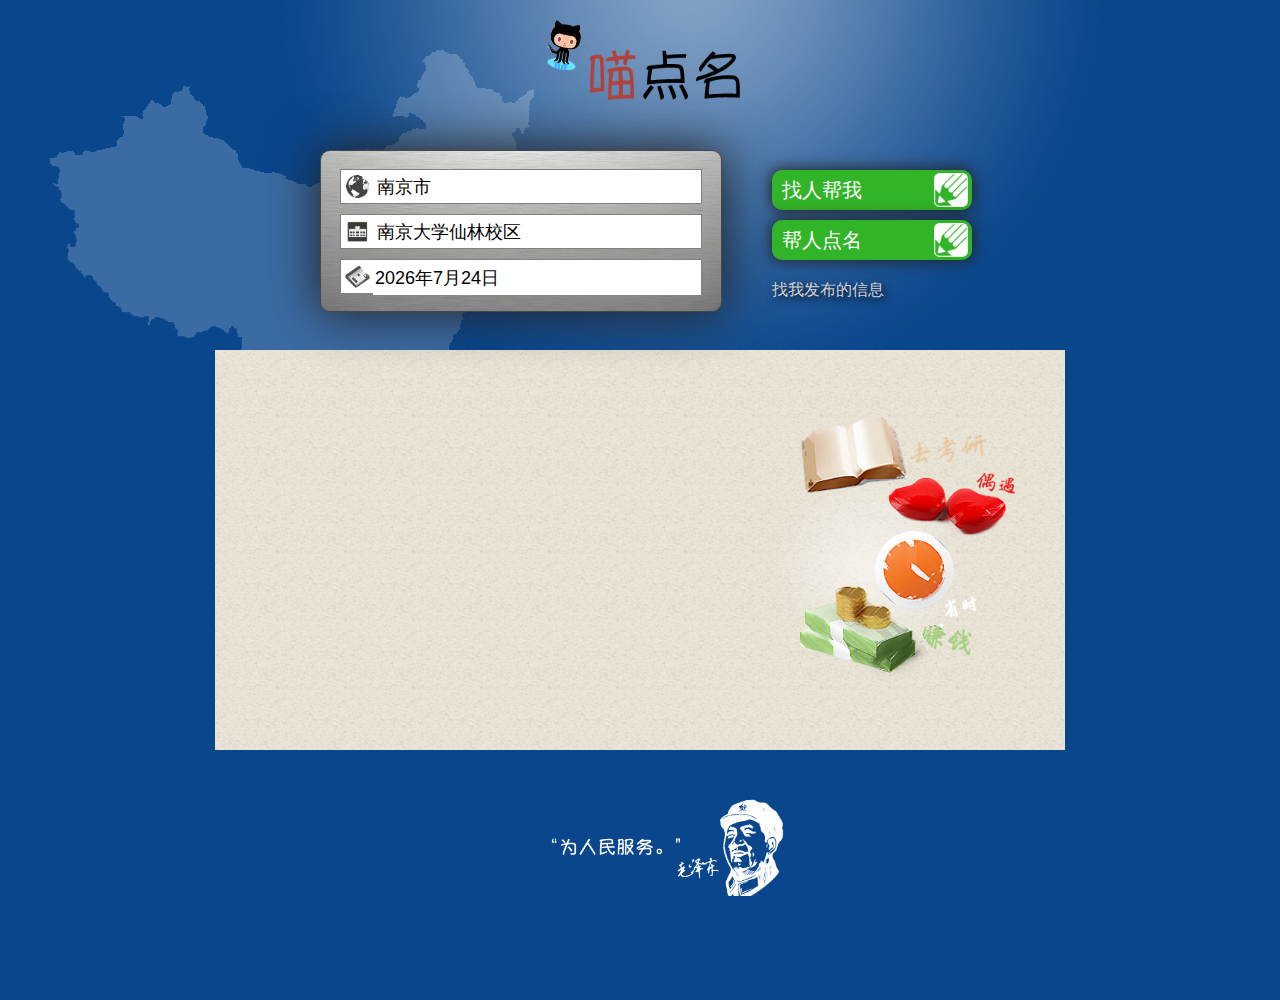
==== Index.html @ 17002912 "universe css" ====
<!DOCTYPE html>
<html>

	<head>
		
		<meta charset="utf-8" /> 
		<meta http-equiv="X-UA-Compatible" content="IE=edge,chrome=1">
		<meta name="HandheldFriendly" content="true">
		<!-- Add keywords for searching engines here //Lucas// -->
		
		<meta name="keywords" content=""/>
	    <meta name="description" content="" />
	    <meta name="author" content="" />   
	    
		<!-- <meta name="viewport" content="width=device-width, initial-scale=1.0, user-scalable=auto" /> -->
		<!-- <meta name="apple-mobile-web-app-capable" content="yes"> -->

		<!--watch out for IE-->
		
		<title>坏学生</title>
		
		<link href="style/css/universe.css" rel="stylesheet" type="text/css">
		
		<link href="style/css/index.css" rel="stylesheet" type="text/css">
		<link href="style/css/effect.css" rel="stylesheet" type="text/css">
		<link href="style/css/results.css" rel="stylesheet" type="text/css">
		<link href="style/css/detail.css" rel="stylesheet" type="text/css">
		<link href="style/css/helpAndAskSearch.css" rel="stylesheet" type="text/css">
		<link href="style/css/infoSearch.css" rel="stylesheet" type="text/css">
		<link href="style/css/popUp/popup.css" rel="stylesheet" type="text/css">
		<link href="style/css/popUp/popUp-LocationPicker.css" rel="stylesheet" type="text/css">
		<link href="style/css/popUp/popUp-InfoSearch.css" rel="stylesheet" type="text/css">
		<link href="style/css/popUp/popUp-Register.css" rel="stylesheet" type="text/css">
		<link href="style/css/popUp/popUp-edit.css" rel="stylesheet" type="text/css">
		<link href="style/css/jquery-ui-1.9.2.custom.min.css" rel="stylesheet" type="text/css">
		<link href='style/css/fullcalendar.css' rel='stylesheet' type='text/css'/>

		<script src="scripts/lib/jquery-1.8.3.min.js" type="text/javascript"></script>
		<script src="scripts/lib/underscore-min.js" type="text/javascript"></script>	
		<script src="scripts/lib/backbone-min.js" type="text/javascript"></script>
		<script src="scripts/lib/jquery-ui-1.9.2.custom.min.js" type="text/javascript"></script>
		<script src="scripts/lib/fullcalendar.min.js" type='text/javascript' ></script>
		<script src="scripts/lib/jquery.placeholder.min.js" type="text/javascript"></script>

	</head>

	<body>

		<script src="scripts/constants.js" type="text/javascript"></script>
		<script src="scripts/model/Message.js" type="text/javascript"></script>

		<script src="scripts/view/searchResultView.js" type="text/javascript"></script>
		<script src="scripts/view/askSearchResultView.js" type="text/javascript"></script>
		<script src="scripts/view/helpSearchResultView.js" type="text/javascript"></script>	
		<script src="scripts/view/infoSearchResultView.js" type="text/javascript"></script>
		<script src="scripts/view/locationPickView.js" type="text/javascript"></script>
		<script src="scripts/view/enterInfoSearchView.js" type="text/javascript"></script>
		<script src="scripts/view/messageDetailView.js" type="text/javascript"></script>
		<script src="scripts/view/messageEditView.js" type="text/javascript"></script>
		<script src="scripts/view/registerView.js" type="text/javascript"></script>
		<script src="scripts/view/mainPageView.js" type="text/javascript"></script>

		<script src="scripts/tplutl.js" type="text/javascript"></script>
		<script src="scripts/utilities.js" type="text/javascript"></script>
		<script src="scripts/main.js" type="text/javascript"></script>

		
	</body>
</html>
---- style/css/universe.css ----
#chinamap {
	background-image: url(../../asset/chinamap.png);
	width: 600px;
	height: 600px;
	background-repeat: no-repeat;
	background-size: contain;
	position: absolute;
	
}

#gradient {
	
}

#footer-img {
	background-image: url(../../asset/footer.jpg);
	width: 400px;
	height: 200px;
	background-repeat: no-repeat;
	background-size: contain;
	position: absolute;
}
---- style/css/index.css ----
html {
	width: 100%;
	height: 100%;
	margin: 0;
}

body {
	position: relative;
	width: 100%;
	height: 100%;
	background: rgb(10,70,140);
	margin: 0;
	font-family: main,Verdana,serif;
}

@font-face { 
	font-family: main; 
	src: url("../../asset/YuppySC.otf") format("opentype");
} 

#gradi {
	z-index: -2;
	width: 1000px;
	height: 500px;
	position: absolute;
	top: 0px;
	left: 0px;
	background-image: url("../../img/gradi.png");
	background-repeat: no-repeat;
	background-size: contain;
	opacity: 0.5;
}

.headerFooterImage {
	height: 100px;
	width: 200px;
	margin-left: auto;
	margin-right: auto;
}

#main-full-width.full-width {
	width: 850px;
	height: 1000px;
}

#headerCatImage {
	float: left;
	padding-top: 20px;
	height: 50px;
	width: 50px;
}

#headerWordImage {
	padding-top: 50px;
	height: 50px;
	width: 150px;
}

#footerImage {
	margin-top: 15px;
	background: url('../../img/footer.png');
	background-position: center;
	background-repeat: no-repeat;
	height: 170px;
	width: 250px;
	background-size: contain;
}

/* Selection Part */

#main-selection {
	width: 800px;
	height: 250px;
	margin-left: auto;
	margin-right: auto;
}

/* Left Box Selection */

#main-left-box {
	float: left;
	margin-top: 50px;
	margin-left: 80px;
	padding-top: 10px;
	width: 400px;
	height: 150px;
	background: url("../../img/metal.png");
	background-size: 100% 100%;
	box-shadow: 0 0 50px 1px #222;
	border: 1px solid #474747;
}

.main-input-box {
	position: relative;
	display: table;
	width: 360px;
	height: 33px;
	margin-top: 8px;
	margin-bottom: 10px;
	background-color: #FFFFFF;
	border: 1px solid #808080;
	margin-left: auto;
	margin-right: auto;
}

.main-input-box:hover {
	zoom: 101%;
	font-size: 10px;
	box-shadow: 0 0 10px 1px #111;
	-webkit-transition: all .2s ease;
}

.location-pin {
    position: absolute;
    top: 3px;
    left: 3px;
    width: 27px;
    height: 27px;
}

.main-input-box-filter {
	width: 90%;
	font-size: 18px;
    display: table-cell;
    vertical-align: middle;
    margin: 0;
}

#main-input-city {
	cursor: pointer;
}

#main-input-university {
	cursor: pointer;
}

#datePicker {
	float: right;
	height: 100%;
	width: 90%;
	border: 0px;
	font-size: 18px;
}

/* end of Left Box Selection */

/* Right Side Box Selection				 */

#main-right-box {
	float: left;
	margin-top: 70px;
	margin-left: 50px;
	width: 250px;
	height: 150px;
}	

.main-help-me-others-find {
	width: 200px;
	height: 40px;
	margin-bottom: 10px;
	background-color: rgb(50,180,40);
	display: table;
	cursor: pointer;
}

.main-help-me-others-find:hover {
	background-color: rgb(130,230,120);
	-webkit-transition: all 0.2s ease;
}

.main-help-me-others-find div {
	width: 70%;
	font-size: 20px;
  	display: table-cell; 
  	vertical-align: middle;
  	padding-left: 10px;
  	color: #FFFFFF;
}

.main-help-me-others-find div:hover {
	color: rgb(20,85,15);
	-webkit-transition: all 0.2s ease;
}
.main-help-me-others-find img {
	height: 100%;
	float: right;
}

#main-info-search {
	margin-top: 10px;
	text-shadow: 3px 3px 10px #000;
	color: #D3D3D3;
	cursor: pointer;
	display: inline-block;
}

#main-info-search:hover {
	text-decoration: underline;
	-webkit-transition: all 0.2s ease;
}

/* end of Right Side Box Selection 			 */

#main-selected {
	height: 400px;
	width: 850px;
	background: url("../../img/backg.png");
}


#main-left-selected {
	float: left;
	position: relative;
	height: 500px;
	width: 350px;
	padding-left: 10px;
}

#main-recent {
	color: #4169E1;
	padding-top: 10px;
}

#main-info {
	position: absolute;
	width: 500px;
	height: 350px;
	top: 0;
	bottom: 0;
	left: 0;
	right: 0;
	margin-top: 40px;
	margin-bottom: 10px;
}

#main-info > hr {
	margin: 0;
	height: 0.5px;
}

/* End of selected of left side */

/* right side selected */


#main-right-selected {
	background-image: url("../../img/showcase.png");
	background-repeat: no-repeat;
	background-size: contain;
	position: absolute;
	width: 260px;
	height: 330px;
	margin-left: 550px;
	margin-top: 55px;
	border: none;
}

#pencil {
	position: absolute;
	margin-left: 22px;
	margin-top: 3px;
	width: 34px;
	height: 34px;
	background-image: url(../../asset/pencil.png);
	background-repeat: no-repeat;
	background-size: contain;
}
---- style/css/effect.css ----
.roundBox {
	-webkit-border-radius: 15px;
	-moz-border-radius: 15px;
	border-radius: 10px;
}

.shadowBox {
	-moz-box-shadow: 0 0 15px 1px #222;
	-webkit-box-shadow: 0 0 15px 1px #222;
	box-shadow: 0 0 15px 1px #222;
}

.full-width {
    position: relative;
    width: 1000px;
    height: auto;
    margin-left: auto;
    margin-right: auto;
}

.backgroundImage {
    position: absolute;
    top: 50px;
    left: 50px;
    opacity: 0.2; 
    z-index: -1;   
}

hr {
    border: 0;
    height: 1px;
    background: #333;
    background-image: -webkit-linear-gradient(left, #ccc, #333, #ccc); 
    background-image:    -moz-linear-gradient(left, #ccc, #333, #ccc); 
    background-image:     -ms-linear-gradient(left, #ccc, #333, #ccc); 
    background-image:      -o-linear-gradient(left, #ccc, #333, #ccc); 
}
---- style/css/results.css ----
.singleSearchResult {
	padding-left: 5px;
	height: 25%;
	cursor: pointer;
}

.searchResultImgSrc {
	float: left;
	height: 100%;
	/*padding-top: 9px;
	padding-left: 9px;
	width: 70px;
	height: 70px;*/
}

.searchResultInfoContainer {
	float: left;
	height: 100%;
	width: auto;
}

.searchResultLocation {
	padding-top: 5%;
	padding-left: 5%;
	height: 30%;
	width: 100%;
}

.searchResultWindow {
	padding-left: 5%;
	height: 30%;
	width: 100%;
}

.searchResultType {
	margin-top: 5%;
	padding-left: 5%;
	height: 30%;
	font-size: 50%;
}

.searchResultPriceContainer {
	float: right;
	height: 100%;
}

.searchResultTotalValue {
	text-align: right;
	height: 60%;
	width: 100%;
	font-size: 250%;
	padding-top: 5%;
}

.searchResultDividedPrice {
	text-align: right;
	height: 30%;
	width: 100%;
	font-size: 50%;
}

hr {
	width: 100%;
}
---- style/css/detail.css ----
#detail-upper-container {
	width: 1000px;
	height: 350px;
}

#detail-full-width p {
	margin: 0;
}

#detail-title {
	width: 1000px;
	height: 50px;
	display: table;
}

#detail-title div {
	display: table-cell;
	vertical-align: middle;
	height: 100%;
}

#detail-title div p {
	float: left;
	font-size: 25px;
	margin-left: 10px;
	color: #FFFFFF;
}

#detail-title img {
	float: right;
	height: 100%;
	cursor: pointer;
}

#detail-upper-content {
	width: 1000px;
	height: 250px;
	margin-top: 25px;
	margin-bottom: 25px;
}

#detail-schoolLogo {
	float: left;
	width: 200px;
	margin-top: 50px;
}
#calendar-holder {
	float: left;
	height: 250px;
	width: 500px;
}

#detail-price-sex {
	float: right;
	height: 250px;
	width: 300px;
}

#detail-priceContainer {
	height: 150px;
	width: 300px;
}

#detail-totalPrice {
	width: 300px;
	font-size: 100px;
	color: #FFFFFF;
	text-align: center;
}

#detail-dividedPrice {
	width: 300px;
	color: #FFFFFF;
	text-align: center;
}

#detail-price-sex img {
	height: 100px;
	display: block;
	margin-left: auto;   
	margin-right: auto;
}

#detail-lower-container {
	width: 1000px;
	height: 400px;
	background-color: #FFFF33;
	-moz-box-shadow:    0px -5px 15px 1px #222;
	-webkit-box-shadow: 0px -5px 15px 1px #222;
	box-shadow:         0px -5px 15px 1px #222;
}

#detail-lower-title {
	width: 1000px;
	height: 50px;
	display: table;
}

#detail-lower-title > p {
	height: 50px;
	display: table-cell;
	vertical-align: middle;
	font-size: 40px;
	padding-left: 20px;
}

#detail-submit-button {
	margin-top: 15px;
	margin-right: 15px;
	float: right;
	background-color: #00FF00;
	width: 250px;
	height: 50px;
	cursor: pointer;
	display: table;
}

#detail-submit-button p {
	margin: 0;
	display: table-cell;
	vertical-align: middle;
	font-size: 200%;
	color: white;
	padding-left: 5px;
}

#detail-lower-title img {
	float: right;
	height: 100%;
}

#detail-lower-content {
	width: 1000px;
	height: 300px;
	position: relative;
}

#detail-contactInfoContainer {
	float: left;
	height: 300px;
	width: 200px;
	padding-left: 20px;
}

#detail-content {
	float: left;
	height: 300px;
	width: 600px;
}

#detail-submitContainer {
	position: absolute;
	right: 15px;
	top: 15px;
	width: 250px;
	height: 100px;
}

#detail-submit-passwordContainer {
	background-color: #DCDCDC;
	visibility: hidden;
	display: table;
	position: relative;
	height: 40%;
	width: 100%;
}

#detail-submit-password {
	position: absolute;
	width: 80%;
	top: 0;
	bottom: 0;
	left: 5px;
	margin-top: 10px;
	margin-bottom: 10px;
}

#detail-submit-password-button{
	position: absolute;
	top: 0;
	bottom: 0;
	right: 0;
	width: 16%;
	margin-top: 10px;
	margin-bottom: 10px;
	text-align: center;
	cursor: pointer;
}

#detail-submit-errorContainer {
	background-color: #DCDCDC;
	visibility: hidden;
	width: 100%;
	height: 40%;
	margin-top: 10px;
	display: table;
	background-color: #CC0000;
}

#detail-submit-errorContainer p{
	display: table-cell;
	vertical-align: middle;
	text-align: center;
}
---- style/css/helpAndAskSearch.css ----
.help-ask-upper-container {
	width: 1000px;
	height: 300px;
}

.help-ask-header {
	width: 100%;
	height: 15%;
}

.help-ask-title {
	float: left;
	color: #FFFFFF;
	height: 100%;
	font-size: 40px;
}

.help-ask-catContainer {
	margin-right: 10px;
	float: right;
}

.help-ask-catContainer img {
	height: 100%;
	cursor: pointer;
}

.help-ask-createContainer {
	height: 50%;
	width: 40%;
	margin-left: 8%;
	margin-top: 3%;
	background-color: #DCDCDC;
    vertical-align: bottom;
    display: inline-block;
    padding: 10px;
}

.help-ask-row {
	width: 100%;
	height: 20%;
	margin-bottom: 2%;
}

.help-ask-row p {
	float: left;
	margin: 0;
}

.help-ask-input-location {
	float: left;
	border: 1px solid #A6A6A6;
	margin-left: 10px;
	margin-right: 10px;
	width: 70%;
	cursor: pointer;
	background-color: #FFFFFF;
}

#help-input-content {
	width: 80%;
	margin-right: 10px;
}

.help-ask-input-datePicker {
	width: 40%;
}

.help-ask-input-gender {
	width: 22%;
}

.help-ask-input-price {
	width: 10%;
}

.help-ask-submit {
	background-color: #99FF33;
	cursor: pointer;
	height: 12%;
	width: 25%;
	margin-left: 10%;
    vertical-align: bottom;
    display: inline-block;
}

.help-ask-submit div {
	float: left;
	height: 100%;
	color: #FFFFFF;
	font-size: 30px;
	padding-left: 10px;
}

.help-ask-submit img {
	float: right;
	height: 100%;
}

.help-ask-lower-container {
	position: relative;
	height: 450px;
	width: 1000px;
	background-color: #CCCC66;
}

.help-ask-lower-title {
	width: 100%;
	height: 20%;
}

.help-ask-alternative-title {
	width: 20%;
	color: #0099CC;
	font-size: 40px;
	margin-top: 10px;
	margin-left: 10px;
	margin-right: 10px;
	vertical-align: bottom;
    display: inline-block;
}

.help-ask-gender {
	width: 20%;	
	color: #0099CC;
	cursor: pointer;
	vertical-align: bottom;
    display: inline-block;
}

.help-ask-secondaryContainer {
	position: absolute;
	top: 20%;
	bottom: 0;
	height: 80%;
	width: 100%;
	overflow: auto;
}

.help-ask-secondaryContainer > hr {
	float: left;
	width: 450px;
	margin-left: 25px;
	margin-right: 25px;
	margin-top: 0;
	margin-bottom: 0;
}

.help-ask-secondaryContainer > div {
	float: left;
	width: 450px;
	margin-left: 25px;
	margin-right: 25px;
	height: 70px;
}
---- style/css/infoSearch.css ----
#info-full-width {
	position: relative;
}

#infoSearchHeader {
	width: 1000px;
	height: 100px;
	display: table;
}

#infoSearchHeader > div {
	display: table-cell;
	vertical-align: middle;
	font-size: 40px;
}

#infoSearchHeader img {
	height: 100%;
	float: right;
	cursor: pointer;
}


#info-info {
	position: absolute;
	height: 650px;
	width: 100%;
	background-color: #FFCC33;
	overflow: auto;
}

#info-info > div {
	float: left;
	width: 450px;
	margin-left: 25px;
	margin-right: 25px;
	height: 100px;
}

#info-info > hr {
	float: left;
	width: 450px;
	margin-left: 25px;
	margin-right: 25px;
	margin-top: 5px;
	margin-bottom: 0;
}
---- style/css/popUp/popup.css ----
.popupPanel {
	position: absolute;
    visibility: hidden;
	top: 0;
    left: 0;
    min-width: 100%;
    min-height: 100%;
	z-index: 2000;
	background-color: rgba(0,0,0,0.7);
}


.popUpCloseButton {
    float: right;
    background: url("../../../img/close.png");
    background-size: cover;
    width: 30px;
    height: 30px;
    margin-top: -10px;
    margin-right: -10px;
    cursor: pointer;
    opacity: 0.6;
}

.popUpCloseButton:hover {
    opacity: 1;
    -webkit-transition: all 0.2s ease;
}
---- style/css/popUp/popUp-LocationPicker.css ----
#popupBoxLocation {
	margin-top: 150px;
	height: 400px;
	width: 800px;
	margin-left: auto;
	margin-right: auto;
	background: url("../../../img/metalfull.png");
	background-size: 100% 100%;
	-moz-box-shadow: 0 0 30px 5px #111;
	-webkit-box-shadow: 0 0 30px 5px #111;
	box-shadow: 0 0 30px 5px #111;
	padding-bottom: 10px;
}

#location-modal-titleContainer {
	margin-top: -10px;
	height: 10%;
	width: 100%;
	padding-top: 5px;
	padding-left: 10px;
}

#location-modal-provinceContainer {
	background-color: #FFFFFF;
	margin-left: 5%;
	height: 20%;
	width: 90%;
	overflow-y: auto;
	border-style: solid;
	border-width:1px;
}

#location-modal-provinceContainer div {
    display: inline-block;
    margin-left: 5px;
   	margin-top: 5px;
	text-align: center;
}

#location-modal-provinceContainer div:hover {
	background-color: #000;
	cursor: pointer;
}

#location-modal-cityContainer {
	background-color: #FFFFFF;
	margin-left: 5%;
	margin-top: 1%;
	height: 10%;
	width: 90%;
	overflow-y: auto;
	border-style:solid;
	border-width:1px;
}

#location-modal-cityContainer div {
    display: inline-block;
    margin-left: 5px;
   	margin-top: 5px;
	text-align: center;
}

#location-modal-cityContainer div:hover {
	background-color: #000;
	cursor: pointer;
}

#location-modal-universityContainer {
	background-color: #FFFFFF;
	margin-left: 5%;
	margin-top: 1%;
	height: 50%;
	width: 90%;
	overflow-x: hidden; 
	overflow-y: auto;
	border-style:solid;
	border-width:1px;
}

#location-modal-universityContainer div {
    display: inline-block;
    margin-left: 5px;
   	margin-top: 5px;
	width: 32%;
}

#location-modal-universityContainer div:hover {
	background-color: #000;
	cursor: pointer;
}

.location-modal-entry{
	color: #B0B0B0;
}
---- style/css/popUp/popUp-InfoSearch.css ----
#enterInfoSearch-modal-main {
	margin-top: 150px;
	height: 240px;
	width: 400px;
	margin-left: auto;
	margin-right: auto;
	background-color: #CCCCCC;
	-moz-box-shadow: 0 0 30px 5px #111;
	-webkit-box-shadow: 0 0 30px 5px #111;
	box-shadow: 0 0 30px 5px #111;
}

.infoSearch-modal-container {
	display: table;
	width: 300px;
	height: 20px;
	margin-left: auto;
	margin-right: auto;
	margin-bottom: 10px;
}

#enterInfoSearch-modal-emailContainer {
	padding-top: 20px;
	padding-left: 20px;
}

.infoSearch-modal-container-word {
	float: left;
}

.infoSearch-modal-input {
	display: table-cell;
	vertical-align: middle;
	float: right;
	width: 80%;
	height: 100%;
}

#modal-noticeContainer {
	float: right;
	text-align: right;
	padding-right: 50px;
	font-size: 10px;
	width: 100%;
}

#enterInfoSearch-modal-submit {
	margin-top: 10px;
	float: right;
	width: 150px;
	height: 30px;
	cursor: pointer;
	background-color: #00FF00;
	margin-right: 10px;
	display: table;
}

#enterInfoSearch-modal-submit p {
	margin: 0;
	color: #FFFFFF;
	font-size: 20px;
	display: table-cell;
	vertical-align: middle;
	text-align: center;
}

#enterInfoSearch-modal-submit img {
	float: right;
	height: 100%;
}
---- style/css/popUp/popUp-Register.css ----
#register-modal-main {
	margin-top: 150px;
	height: 400px;
	width: 500px;
	margin-right: auto;
	margin-left: auto;
	background: url("../../../img/metalfull.png");
	-moz-box-shadow: 0 0 30px 5px #111;
	-webkit-box-shadow: 0 0 30px 5px #111;
	box-shadow: 0 0 30px 5px #111;
}

.register-modal-container {
	width: 80%;
	height: 35px;
	margin-left: 5%;
}

.register-modal-container-word {
	float: left;
	width: 20%;
	height: 100%;
	text-align: right;
}

.register-modal-input {
	float: left;
	margin-left: 10px;
	width: 70%;
}

#register-modal-notice {
	width: 80%;
	height: 30px;
	margin-left: 5%;
}

#register-modal-noticeContainer {
	float: right;
	text-align: right;
}

#register-modal-main hr {
	width: 100%;
}

#register-modal-submit {
	float: right;
	width: 35%;
	height: 40px;
	cursor: pointer;
	background-color: #00FF00;
	margin-right: 10px;
	display: table;
}

#register-modal-submit p {
	margin: 0;
	color: #FFFFFF;
	font-size: 20px;
	display: table-cell;
	vertical-align: middle;
	text-align: center;
}

#register-modal-submit img {
	float: right;
	height: 100%;
}
---- style/css/popUp/popUp-edit.css ----
#detail-modal-main {
	height: 600px;
	width: 800px;
	margin-top: 100px;
	margin-left: auto;
	margin-right: auto;
	background-color: #CCCCCC;
	-moz-box-shadow: 0 0 30px 5px #111;
	-webkit-box-shadow: 0 0 30px 5px #111;
	box-shadow: 0 0 30px 5px #111;
}

#detail-modal-upperContainer {
	height: 40%;
	width: 100%;
}

.edit-line {
	width: 100%;
	margin-bottom: 10px;
	padding-left: 10%;
	display: table;
	position: relative;
}

.edit-line-label {
	display: table-cell;
	vertical-align: middle;
	width: 20%;
}

.edit-line input {
	width: 60%;
}

#detail-modal-upperLeftContainer {
	float: left;
	height: 100%;
	width: 50%;
}

#detail-modal-notice {
	width: 70%;
	text-align: right;
	font-size: 10px;
}

#detail-modal-emailContainer {
	margin-top: 5%;
}

#detail-modal-upperRightContainer {
	float: left;
	height: 100%;
	width: 45%;
}

#detail-modal-priceContainer {
	margin-top: 5%;
}

#detail-modal-lowerContainer {
	height: 60%;
	width: 100%;
}

#detail-modal-contentTitle {
	width: 100%;
	height: 10%;
	margin-left: 10%;
}

#detail-modal-content {
	width: 80%;
	height: 60%;
	margin-left: 10%;
	resize: none;
}

#edit-bottom-button {
	width: 100%;
	height: 30%;
	margin-top: 10px;
}

#detail-modal-deleteButton {
	float: left;
	height: 50%;
	width: 30%;
	margin-left: 10px;
	background-color: red;
	display: table;
	cursor: pointer;
}

#detail-modal-deleteButton div {
	display: table-cell;
	vertical-align: middle;
	color: white;
	font-size: 40px;
	text-align: right;
	padding-right: 10px;
} 

#detail-modal-submitButton {
	float: right;
	height: 50%;
	width: 30%;
	margin-right: 10px;
	background-color: green;
	display: table;
	cursor: pointer;
}

#detail-modal-submitButton div {
	display: table-cell;
	vertical-align: middle;
	color: white;
	font-size: 40px;
	text-align: left;
	padding-left: 10px;
}

#detail-modal-submitButton img {
	float: right;
	height: 100%;
}
---- style/css/fullcalendar.css ----
/*
 * FullCalendar v1.5.4 Stylesheet
 *
 * Copyright (c) 2011 Adam Shaw
 * Dual licensed under the MIT and GPL licenses, located in
 * MIT-LICENSE.txt and GPL-LICENSE.txt respectively.
 *
 * Date: Tue Sep 4 23:38:33 2012 -0700
 *
 */


.fc {
	direction: ltr;
	text-align: left;
	}
	
.fc table {
	border-collapse: collapse;
	border-spacing: 0;
	}
	
html .fc,
.fc table {
	font-size: 1em;
	}
	
.fc td,
.fc th {
	padding: 0;
	vertical-align: top;
	}



/* Header
------------------------------------------------------------------------*/

.fc-header td {
	white-space: nowrap;
	}

.fc-header-left {
	width: 25%;
	text-align: left;
	}
	
.fc-header-center {
	text-align: center;
	}
	
.fc-header-right {
	width: 25%;
	text-align: right;
	}
	
.fc-header-title {
	display: inline-block;
	vertical-align: top;
	}
	
.fc-header-title h2 {
	margin-top: 0;
	white-space: nowrap;
	}
	
.fc .fc-header-space {
	padding-left: 10px;
	}
	
.fc-header .fc-button {
	margin-bottom: 1em;
	vertical-align: top;
	}
	
/* buttons edges butting together */

.fc-header .fc-button {
	margin-right: -1px;
	}
	
.fc-header .fc-corner-right {
	margin-right: 1px; /* back to normal */
	}
	
.fc-header .ui-corner-right {
	margin-right: 0; /* back to normal */
	}
	
/* button layering (for border precedence) */
	
.fc-header .fc-state-hover,
.fc-header .ui-state-hover {
	z-index: 2;
	}
	
.fc-header .fc-state-down {
	z-index: 3;
	}

.fc-header .fc-state-active,
.fc-header .ui-state-active {
	z-index: 4;
	}
	
	
	
/* Content
------------------------------------------------------------------------*/
	
.fc-content {
	clear: both;
	}
	
.fc-view {
	width: 100%; /* needed for view switching (when view is absolute) */
	overflow: hidden;
	}
	
	

/* Cell Styles
------------------------------------------------------------------------*/

.fc-widget-header,    /* <th>, usually */
.fc-widget-content {  /* <td>, usually */
	border: 1px solid #ccc;
	}
	
.fc-state-highlight { /* <td> today cell */ /* TODO: add .fc-today to <th> */
	background: #ffc;
	}
	
.fc-cell-overlay { /* semi-transparent rectangle while dragging */
	background: #9cf;
	opacity: .2;
	filter: alpha(opacity=20); /* for IE */
	}
	


/* Buttons
------------------------------------------------------------------------*/

.fc-button {
	position: relative;
	display: inline-block;
	cursor: pointer;
	}
	
.fc-state-default { /* non-theme */
	border-style: solid;
	border-width: 1px 0;
	}
	
.fc-button-inner {
	position: relative;
	float: left;
	overflow: hidden;
	}
	
.fc-state-default .fc-button-inner { /* non-theme */
	border-style: solid;
	border-width: 0 1px;
	}
	
.fc-button-content {
	position: relative;
	float: left;
	height: 1.9em;
	line-height: 1.9em;
	padding: 0 .6em;
	white-space: nowrap;
	}
	
/* icon (for jquery ui) */
	
.fc-button-content .fc-icon-wrap {
	position: relative;
	float: left;
	top: 50%;
	}
	
.fc-button-content .ui-icon {
	position: relative;
	float: left;
	margin-top: -50%;
	*margin-top: 0;
	*top: -50%;
	}
	
/* gloss effect */
	
.fc-state-default .fc-button-effect {
	position: absolute;
	top: 50%;
	left: 0;
	}
	
.fc-state-default .fc-button-effect span {
	position: absolute;
	top: -100px;
	left: 0;
	width: 500px;
	height: 100px;
	border-width: 100px 0 0 1px;
	border-style: solid;
	border-color: #fff;
	background: #444;
	opacity: .09;
	filter: alpha(opacity=9);
	}
	
/* button states (determines colors)  */
	
.fc-state-default,
.fc-state-default .fc-button-inner {
	border-style: solid;
	border-color: #ccc #bbb #aaa;
	background: #F3F3F3;
	color: #000;
	}
	
.fc-state-hover,
.fc-state-hover .fc-button-inner {
	border-color: #999;
	}
	
.fc-state-down,
.fc-state-down .fc-button-inner {
	border-color: #555;
	background: #777;
	}
	
.fc-state-active,
.fc-state-active .fc-button-inner {
	border-color: #555;
	background: #777;
	color: #fff;
	}
	
.fc-state-disabled,
.fc-state-disabled .fc-button-inner {
	color: #999;
	border-color: #ddd;
	}
	
.fc-state-disabled {
	cursor: default;
	}
	
.fc-state-disabled .fc-button-effect {
	display: none;
	}
	
	

/* Global Event Styles
------------------------------------------------------------------------*/
	 
.fc-event {
	border-style: solid;
	border-width: 0;
	font-size: .85em;
	cursor: default;
	}
	
a.fc-event,
.fc-event-draggable {
	cursor: pointer;
	}
	
a.fc-event {
	text-decoration: none;
	}
	
.fc-rtl .fc-event {
	text-align: right;
	}
	
.fc-event-skin {
	border-color: #36c;     /* default BORDER color */
	background-color: #36c; /* default BACKGROUND color */
	color: #fff;            /* default TEXT color */
	}
	
.fc-event-inner {
	position: relative;
	width: 100%;
	height: 100%;
	border-style: solid;
	border-width: 0;
	overflow: hidden;
	}
	
.fc-event-time,
.fc-event-title {
	padding: 0 1px;
	}
	
.fc .ui-resizable-handle { /*** TODO: don't use ui-resizable anymore, change class ***/
	display: block;
	position: absolute;
	z-index: 99999;
	overflow: hidden; /* hacky spaces (IE6/7) */
	font-size: 300%;  /* */
	line-height: 50%; /* */
	}
	
	
	
/* Horizontal Events
------------------------------------------------------------------------*/

.fc-event-hori {
	border-width: 1px 0;
	margin-bottom: 1px;
	}
	
/* resizable */
	
.fc-event-hori .ui-resizable-e {
	top: 0           !important; /* importants override pre jquery ui 1.7 styles */
	right: -3px      !important;
	width: 7px       !important;
	height: 100%     !important;
	cursor: e-resize;
	}
	
.fc-event-hori .ui-resizable-w {
	top: 0           !important;
	left: -3px       !important;
	width: 7px       !important;
	height: 100%     !important;
	cursor: w-resize;
	}
	
.fc-event-hori .ui-resizable-handle {
	_padding-bottom: 14px; /* IE6 had 0 height */
	}
	
	
	
/* Fake Rounded Corners (for buttons and events)
------------------------------------------------------------*/
	
.fc-corner-left {
	margin-left: 1px;
	}
	
.fc-corner-left .fc-button-inner,
.fc-corner-left .fc-event-inner {
	margin-left: -1px;
	}
	
.fc-corner-right {
	margin-right: 1px;
	}
	
.fc-corner-right .fc-button-inner,
.fc-corner-right .fc-event-inner {
	margin-right: -1px;
	}
	
.fc-corner-top {
	margin-top: 1px;
	}
	
.fc-corner-top .fc-event-inner {
	margin-top: -1px;
	}
	
.fc-corner-bottom {
	margin-bottom: 1px;
	}
	
.fc-corner-bottom .fc-event-inner {
	margin-bottom: -1px;
	}
	
	
	
/* Fake Rounded Corners SPECIFICALLY FOR EVENTS
-----------------------------------------------------------------*/
	
.fc-corner-left .fc-event-inner {
	border-left-width: 1px;
	}
	
.fc-corner-right .fc-event-inner {
	border-right-width: 1px;
	}
	
.fc-corner-top .fc-event-inner {
	border-top-width: 1px;
	}
	
.fc-corner-bottom .fc-event-inner {
	border-bottom-width: 1px;
	}
	
	
	
/* Reusable Separate-border Table
------------------------------------------------------------*/

table.fc-border-separate {
	border-collapse: separate;
	}
	
.fc-border-separate th,
.fc-border-separate td {
	border-width: 1px 0 0 1px;
	}
	
.fc-border-separate th.fc-last,
.fc-border-separate td.fc-last {
	border-right-width: 1px;
	}
	
.fc-border-separate tr.fc-last th,
.fc-border-separate tr.fc-last td {
	border-bottom-width: 1px;
	}
	
.fc-border-separate tbody tr.fc-first td,
.fc-border-separate tbody tr.fc-first th {
	border-top-width: 0;
	}
	
	

/* Month View, Basic Week View, Basic Day View
------------------------------------------------------------------------*/

.fc-grid th {
	text-align: center;
	}
	
.fc-grid .fc-day-number {
	float: right;
	padding: 0 2px;
	}
	
.fc-grid .fc-other-month .fc-day-number {
	opacity: 0.3;
	filter: alpha(opacity=30); /* for IE */
	/* opacity with small font can sometimes look too faded
	   might want to set the 'color' property instead
	   making day-numbers bold also fixes the problem */
	}
	
.fc-grid .fc-day-content {
	clear: both;
	padding: 2px 2px 1px; /* distance between events and day edges */
	}
	
/* event styles */
	
.fc-grid .fc-event-time {
	font-weight: bold;
	}
	
/* right-to-left */
	
.fc-rtl .fc-grid .fc-day-number {
	float: left;
	}
	
.fc-rtl .fc-grid .fc-event-time {
	float: right;
	}
	
	

/* Agenda Week View, Agenda Day View
------------------------------------------------------------------------*/

.fc-agenda table {
	border-collapse: separate;
	}
	
.fc-agenda-days th {
	text-align: center;
	}
	
.fc-agenda .fc-agenda-axis {
	width: 50px;
	padding: 0 4px;
	vertical-align: middle;
	text-align: right;
	white-space: nowrap;
	font-weight: normal;
	}
	
.fc-agenda .fc-day-content {
	padding: 2px 2px 1px;
	}
	
/* make axis border take precedence */
	
.fc-agenda-days .fc-agenda-axis {
	border-right-width: 1px;
	}
	
.fc-agenda-days .fc-col0 {
	border-left-width: 0;
	}
	
/* all-day area */
	
.fc-agenda-allday th {
	border-width: 0 1px;
	}
	
.fc-agenda-allday .fc-day-content {
	min-height: 34px; /* TODO: doesnt work well in quirksmode */
	_height: 34px;
	}
	
/* divider (between all-day and slots) */
	
.fc-agenda-divider-inner {
	height: 2px;
	overflow: hidden;
	}
	
.fc-widget-header .fc-agenda-divider-inner {
	background: #eee;
	}
	
/* slot rows */
	
.fc-agenda-slots th {
	border-width: 1px 1px 0;
	}
	
.fc-agenda-slots td {
	border-width: 1px 0 0;
	background: none;
	}
	
.fc-agenda-slots td div {
	height: 20px;
	}
	
.fc-agenda-slots tr.fc-slot0 th,
.fc-agenda-slots tr.fc-slot0 td {
	border-top-width: 0;
	}

.fc-agenda-slots tr.fc-minor th,
.fc-agenda-slots tr.fc-minor td {
	border-top-style: dotted;
	}
	
.fc-agenda-slots tr.fc-minor th.ui-widget-header {
	*border-top-style: solid; /* doesn't work with background in IE6/7 */
	}
	


/* Vertical Events
------------------------------------------------------------------------*/

.fc-event-vert {
	border-width: 0 1px;
	}
	
.fc-event-vert .fc-event-head,
.fc-event-vert .fc-event-content {
	position: relative;
	z-index: 2;
	width: 100%;
	overflow: hidden;
	}
	
.fc-event-vert .fc-event-time {
	white-space: nowrap;
	font-size: 10px;
	}
	
.fc-event-vert .fc-event-bg { /* makes the event lighter w/ a semi-transparent overlay  */
	position: absolute;
	z-index: 1;
	top: 0;
	left: 0;
	width: 100%;
	height: 100%;
	background: #fff;
	opacity: .3;
	filter: alpha(opacity=30);
	}
	
.fc .ui-draggable-dragging .fc-event-bg, /* TODO: something nicer like .fc-opacity */
.fc-select-helper .fc-event-bg {
	display: none\9; /* for IE6/7/8. nested opacity filters while dragging don't work */
	}
	
/* resizable */
	
.fc-event-vert .ui-resizable-s {
	bottom: 0        !important; /* importants override pre jquery ui 1.7 styles */
	width: 100%      !important;
	height: 8px      !important;
	overflow: hidden !important;
	line-height: 8px !important;
	font-size: 11px  !important;
	font-family: monospace;
	text-align: center;
	cursor: s-resize;
	}
	
.fc-agenda .ui-resizable-resizing { /* TODO: better selector */
	_overflow: hidden;
	}
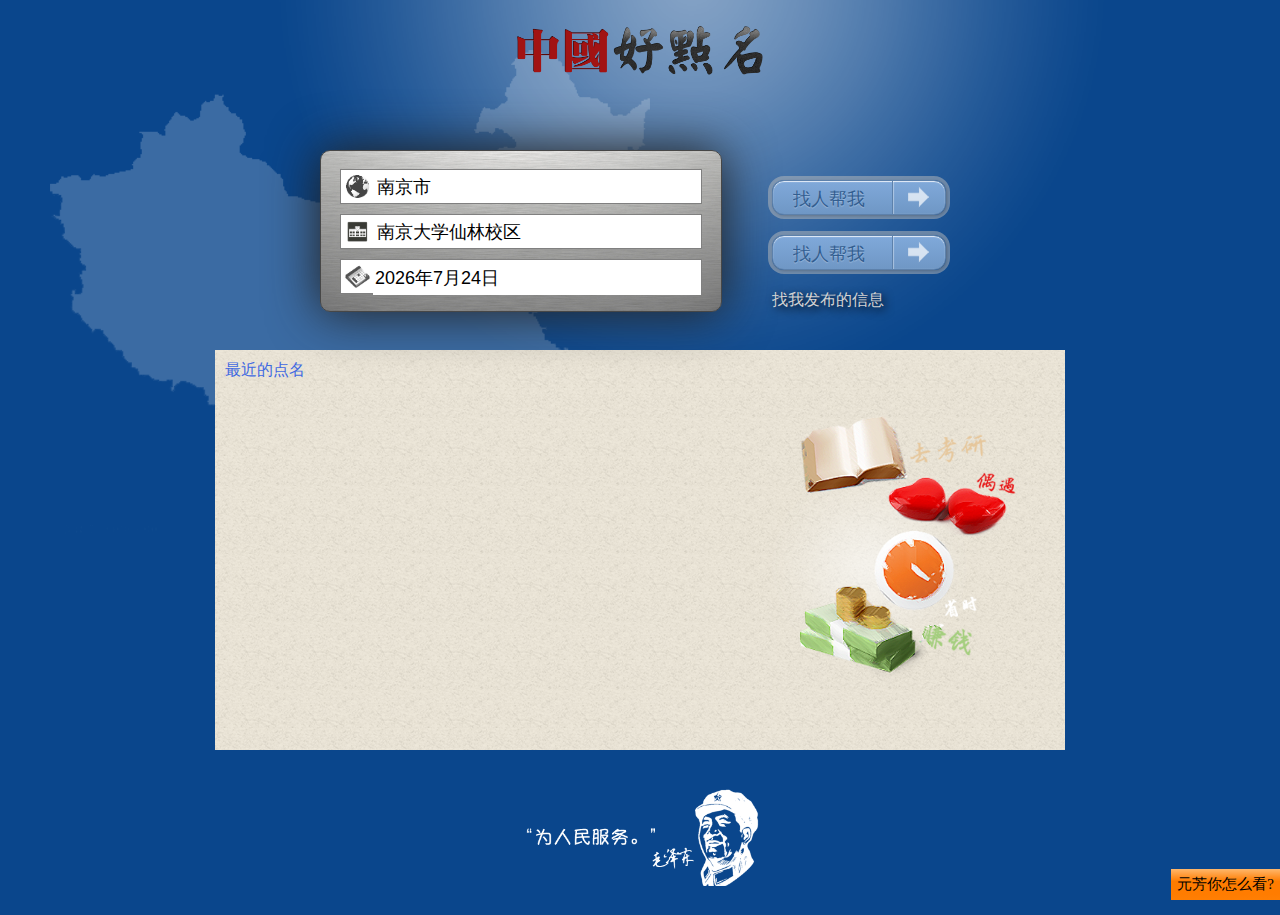
==== commit 87452464: "lol" ====
--- a/Index.html
+++ b/Index.html
@@ -34,6 +34,7 @@
 		<link href="style/css/popUp/popUp-edit.css" rel="stylesheet" type="text/css">
 		<link href="style/css/jquery-ui-1.9.2.custom.min.css" rel="stylesheet" type="text/css">
 		<link href='style/css/fullcalendar.css' rel='stylesheet' type='text/css'/>
+		<link href='style/css/feedBack.css' rel='stylesheet' type='text/css'/>
 
 		<script src="scripts/lib/jquery-1.8.3.min.js" type="text/javascript"></script>
 		<script src="scripts/lib/underscore-min.js" type="text/javascript"></script>	
@@ -59,6 +60,7 @@
 		<script src="scripts/view/messageEditView.js" type="text/javascript"></script>
 		<script src="scripts/view/registerView.js" type="text/javascript"></script>
 		<script src="scripts/view/mainPageView.js" type="text/javascript"></script>
+		<script src="scripts/view/feedBackView.js" type="text/javascript"></script>
 
 		<script src="scripts/tplutl.js" type="text/javascript"></script>
 		<script src="scripts/utilities.js" type="text/javascript"></script>
--- a/style/css/universe.css
+++ b/style/css/universe.css
@@ -1,23 +1,155 @@
-#chinamap {
-	background-image: url(../../asset/chinamap.png);
-	width: 600px;
-	height: 600px;
-	background-repeat: no-repeat;
-	background-size: contain;
-	position: absolute;
-	
+.backgroundImage {
+    position: absolute;
+    top: 50px;
+    left: 50px;
+    opacity: 0.2; 
+    z-index: -1;   
+    background-image: url("../../asset/chinamap.png");
+    width: 600px;
+    height: 600px;
+    background-repeat: no-repeat;
+    background-size: contain;
 }
 
-#gradient {
-	
+.headerImage {
+    background: url("../../img/header.png");
+    background-position: center;
+    background-repeat: no-repeat;
+    height: 100px;
+    width: 250px;
+    background-size: contain;
+    margin-left: auto;
+    margin-right: auto;
 }
 
-#footer-img {
-	background-image: url(../../asset/footer.jpg);
-	width: 400px;
-	height: 200px;
-	background-repeat: no-repeat;
-	background-size: contain;
-	position: absolute;
+.gradi {
+    z-index: -2;
+    width: 1000px;
+    height: 500px;
+    position: absolute;
+    top: 0px;
+    left: 0px;
+    background-image: url("../../img/gradi.png");
+    background-repeat: no-repeat;
+    background-size: contain;
+    opacity: 0.5;
 }
 
+.hxsbutton{
+    background:#80a9da;
+    background:-webkit-gradient(linear,left top,left bottom,color-stop(#80a9da,0),color-stop(#6f97c5,1));
+    background:-webkit-linear-gradient(top, #80a9da 0%, #6f97c5 100%);
+    background:-moz-linear-gradient(top, #80a9da 0%, #6f97c5 100%);
+    background:-o-linear-gradient(top, #80a9da 0%, #6f97c5 100%);
+    background:linear-gradient(top, #80a9da 0%, #6f97c5 100%);
+    filter:progid:DXImageTransform.Microsoft.gradient( startColorstr='#80a9da', endColorstr='#6f97c5',GradientType=0 );
+    padding-left:20px;
+    padding-right:80px;
+    height:33px;
+    display:inline-block;
+    position:relative;
+    border:1px solid #5d81ab;
+    -webkit-box-shadow:0px 1px 1px rgba(255,255,255,0.8) inset, 1px 1px 3px rgba(0,0,0,0.2), 0px 0px 0px 4px rgba(188,188,188,0.5);
+    -moz-box-shadow:0px 1px 1px rgba(255,255,255,0.8) inset, 1px 1px 3px rgba(0,0,0,0.2), 0px 0px 0px 4px rgba(188,188,188,0.5);
+    box-shadow:0px 1px 1px rgba(255,255,255,0.8) inset, 1px 1px 3px rgba(0,0,0,0.2), 0px 0px 0px 4px rgba(188,188,188,0.5);
+    -webkit-border-radius:12px;
+    -moz-border-radius:12px;
+    border-radius:12px;
+    float:left;
+    clear:both;
+    margin:10px 0px;
+    overflow:hidden;
+    -webkit-transition:all 0.3s linear;
+    -moz-transition:all 0.3s linear;
+    -o-transition:all 0.3s linear;
+    transition:all 0.3s linear;
+    text-decoration: none;
+}
+.hxsbutton-text{
+    padding-top: 6px;
+    display:block;
+    font-size:18px;
+    white-space:nowrap;
+    text-shadow:0px 1px 1px rgba(255,255,255,0.3);
+    color:#335e90;
+    overflow: hidden;
+    -webkit-transition:all 0.2s linear;
+    -moz-transition:all 0.2s linear;
+    -o-transition:all 0.2s linear;
+    transition:all 0.2s linear;
+}
+.hxsbutton-slide-text{
+    position:absolute;
+    margin-top: 2px;
+    height:100%;
+    top:0px;
+    right:52px;
+    width:0px;
+    background:#63707e;
+    text-shadow:0px -1px 1px #363f49;
+    color:#fff;
+    font-size:14px;
+    white-space:nowrap;
+    text-align:left;
+    text-indent:10px;
+    overflow:hidden;
+    line-height:33px;
+    -webkit-box-shadow:-1px 0px 1px rgba(255,255,255,0.4), 1px 1px 2px rgba(0,0,0,0.2) inset;
+    -moz-box-shadow:-1px 0px 1px rgba(255,255,255,0.4), 1px 1px 2px rgba(0,0,0,0.2) inset;
+    box-shadow:-1px 0px 1px rgba(255,255,255,0.4), 1px 1px 2px rgba(0,0,0,0.2) inset;
+    -webkit-transition:width 0.3s linear;
+    -moz-transition:width 0.3s linear;
+    -o-transition:width 0.3s linear;
+    transition:width 0.3s linear;
+}
+.hxsbutton-icon-right{
+    position:absolute;
+    right:0px;
+    top:0px;
+    height:100%;
+    width:52px;
+    border-left:1px solid #5d81ab;
+    -webkit-box-shadow:1px 0px 1px rgba(255,255,255,0.4) inset;
+    -moz-box-shadow:1px 0px 1px rgba(255,255,255,0.4) inset;
+    box-shadow:1px 0px 1px rgba(255,255,255,0.4) inset;
+}
+.hxsbutton-icon-right span{
+    width:38px;
+    height:38px;
+    opacity:0.7;
+    position:absolute;
+    left:50%;
+    top:50%;
+    margin:-20px 0px 0px -20px;
+    background:transparent url(../../asset/arrow.png) no-repeat 50% 55%;
+    -webkit-transition:all 0.3s linear;
+    -moz-transition:all 0.3s linear;
+    -o-transition:all 0.3s linear;
+    transition:all 0.3s linear;
+}
+.hxsbutton:hover{
+    padding-right:180px;
+    -webkit-box-shadow:0px 1px 1px rgba(255,255,255,0.8) inset, 1px 1px 3px rgba(0,0,0,0.2);
+    -moz-box-shadow:0px 1px 1px rgba(255,255,255,0.8) inset, 1px 1px 3px rgba(0,0,0,0.2);
+    box-shadow:0px 1px 1px rgba(255,255,255,0.8) inset, 1px 1px 3px rgba(0,0,0,0.2);
+    cursor: pointer;
+}
+.hxsbutton:hover .hxsbutton-text{
+    text-shadow:0px 1px 1px #5d81ab;
+    color:#fff;
+}
+.hxsbutton:hover .hxsbutton-slide-text{
+    width:100px;
+}
+.hxsbutton:hover .hxsbutton-icon-right span{
+    opacity:1;
+}
+.hxsbutton:active{
+    position:relative;
+    top:1px;
+    background:#5d81ab;
+    -webkit-box-shadow:1px 1px 2px rgba(0,0,0,0.4) inset;
+    -moz-box-shadow:1px 1px 2px rgba(0,0,0,0.4) inset;
+    box-shadow:1px 1px 2px rgba(0,0,0,0.4) inset;
+    border-color:#80a9da;
+}
--- a/style/css/index.css
+++ b/style/css/index.css
@@ -17,53 +17,17 @@
 	font-family: main; 
 	src: url("../../asset/YuppySC.otf") format("opentype");
 } 
-
-#gradi {
-	z-index: -2;
-	width: 1000px;
-	height: 500px;
-	position: absolute;
-	top: 0px;
-	left: 0px;
-	background-image: url("../../img/gradi.png");
-	background-repeat: no-repeat;
-	background-size: contain;
-	opacity: 0.5;
-}
-
-.headerFooterImage {
-	height: 100px;
-	width: 200px;
-	margin-left: auto;
-	margin-right: auto;
-}
-
-#main-full-width.full-width {
-	width: 850px;
-	height: 1000px;
-}
-
-#headerCatImage {
-	float: left;
-	padding-top: 20px;
-	height: 50px;
-	width: 50px;
-}
-
-#headerWordImage {
-	padding-top: 50px;
-	height: 50px;
-	width: 150px;
-}
 
 #footerImage {
 	margin-top: 15px;
 	background: url('../../img/footer.png');
 	background-position: center;
 	background-repeat: no-repeat;
-	height: 170px;
+	height: 150px;
 	width: 250px;
 	background-size: contain;
+	margin-right: auto;
+	margin-left: auto;
 }
 
 /* Selection Part */
--- a/style/css/effect.css
+++ b/style/css/effect.css
@@ -12,7 +12,7 @@
 
 .full-width {
     position: relative;
-    width: 1000px;
+    width: 850px;
     height: auto;
     margin-left: auto;
     margin-right: auto;
--- a/style/css/detail.css
+++ b/style/css/detail.css
@@ -1,7 +1,5 @@
-
-
 #detail-upper-container {
-	width: 1000px;
+	width: 850px;
 	height: 350px;
 }
 
@@ -10,7 +8,7 @@
 }
 
 #detail-title {
-	width: 1000px;
+	width: 850px;
 	height: 50px;
 	display: table;
 }
@@ -35,7 +33,7 @@
 }
 
 #detail-upper-content {
-	width: 1000px;
+	width: 850px;
 	height: 250px;
 	margin-top: 25px;
 	margin-bottom: 25px;
@@ -43,57 +41,57 @@
 
 #detail-schoolLogo {
 	float: left;
-	width: 200px;
+	width: 150px;
 	margin-top: 50px;
 }
 #calendar-holder {
 	float: left;
 	height: 250px;
-	width: 500px;
+	width: 450px;
 }
 
 #detail-price-sex {
 	float: right;
 	height: 250px;
-	width: 300px;
+	width: 250px;
 }
 
 #detail-priceContainer {
 	height: 150px;
-	width: 300px;
+	width: 250px;
 }
 
 #detail-totalPrice {
-	width: 300px;
-	font-size: 100px;
+	width: 250px;
+	font-size: 80px;
 	color: #FFFFFF;
 	text-align: center;
 }
 
 #detail-dividedPrice {
-	width: 300px;
+	width: 250px;
 	color: #FFFFFF;
 	text-align: center;
 }
 
 #detail-price-sex img {
-	height: 100px;
+	height: 70px;
 	display: block;
 	margin-left: auto;   
 	margin-right: auto;
 }
 
 #detail-lower-container {
-	width: 1000px;
+	width: 850px;
 	height: 400px;
-	background-color: #FFFF33;
+	background: url("../../img/backg.png");
 	-moz-box-shadow:    0px -5px 15px 1px #222;
 	-webkit-box-shadow: 0px -5px 15px 1px #222;
 	box-shadow:         0px -5px 15px 1px #222;
 }
 
 #detail-lower-title {
-	width: 1000px;
+	width: 850px;
 	height: 50px;
 	display: table;
 }
@@ -132,7 +130,7 @@
 }
 
 #detail-lower-content {
-	width: 1000px;
+	width: 850px;
 	height: 300px;
 	position: relative;
 }
--- a/style/css/helpAndAskSearch.css
+++ b/style/css/helpAndAskSearch.css
@@ -1,5 +1,5 @@
 .help-ask-upper-container {
-	width: 1000px;
+	width: 850px;
 	height: 300px;
 }
 
@@ -67,7 +67,7 @@
 }
 
 .help-ask-input-gender {
-	width: 22%;
+	width: 100px;
 }
 
 .help-ask-input-price {
@@ -98,9 +98,10 @@
 }
 
 .help-ask-lower-container {
+	background: url("../../img/backg.png");
 	position: relative;
 	height: 450px;
-	width: 1000px;
+	width: 850px;
 	background-color: #CCCC66;
 }
 
@@ -110,7 +111,7 @@
 }
 
 .help-ask-alternative-title {
-	width: 20%;
+	width: 30%;
 	color: #0099CC;
 	font-size: 40px;
 	margin-top: 10px;
@@ -139,7 +140,7 @@
 
 .help-ask-secondaryContainer > hr {
 	float: left;
-	width: 450px;
+	width: 375px;
 	margin-left: 25px;
 	margin-right: 25px;
 	margin-top: 0;
@@ -148,7 +149,7 @@
 
 .help-ask-secondaryContainer > div {
 	float: left;
-	width: 450px;
+	width: 375px;
 	margin-left: 25px;
 	margin-right: 25px;
 	height: 70px;
--- a/style/css/infoSearch.css
+++ b/style/css/infoSearch.css
@@ -3,7 +3,7 @@
 }
 
 #infoSearchHeader {
-	width: 1000px;
+	width: 850px;
 	height: 100px;
 	display: table;
 }
@@ -25,13 +25,13 @@
 	position: absolute;
 	height: 650px;
 	width: 100%;
-	background-color: #FFCC33;
+	background: url("../../img/backg.png");
 	overflow: auto;
 }
 
 #info-info > div {
 	float: left;
-	width: 450px;
+	width: 375px;
 	margin-left: 25px;
 	margin-right: 25px;
 	height: 100px;
@@ -39,7 +39,7 @@
 
 #info-info > hr {
 	float: left;
-	width: 450px;
+	width: 375px;
 	margin-left: 25px;
 	margin-right: 25px;
 	margin-top: 5px;
--- a/style/css/feedBack.css
+++ b/style/css/feedBack.css
@@ -0,0 +1,23 @@
+#feedBackShow{
+	position: fixed;
+	bottom: 0px;
+	right: 0px;
+	font-size: 15px;
+	z-index: 500;
+	padding: 6px;
+
+	background: #ffb76b; /* Old browsers */
+	/* IE9 SVG, needs conditional override of 'filter' to 'none' */
+	background: url([data-uri]);
+	background: -moz-linear-gradient(top, #ffb76b 0%, #ff7c00 40%, #ff7c00 80%, #ff7f04 100%); /* FF3.6+ */
+	background: -webkit-gradient(linear, left top, left bottom, color-stop(0%,#ffb76b), color-stop(40%,#ff7c00), color-stop(80%,#ff7c00), color-stop(100%,#ff7f04)); /* Chrome,Safari4+ */
+	background: -webkit-linear-gradient(top, #ffb76b 0%,#ff7c00 40%,#ff7c00 80%,#ff7f04 100%); /* Chrome10+,Safari5.1+ */
+	background: -o-linear-gradient(top, #ffb76b 0%,#ff7c00 40%,#ff7c00 80%,#ff7f04 100%); /* Opera 11.10+ */
+	background: -ms-linear-gradient(top, #ffb76b 0%,#ff7c00 40%,#ff7c00 80%,#ff7f04 100%); /* IE10+ */
+	background: linear-gradient(to bottom, #ffb76b 0%,#ff7c00 40%,#ff7c00 80%,#ff7f04 100%); /* W3C */
+	filter: progid:DXImageTransform.Microsoft.gradient( startColorstr='#ffb76b', endColorstr='#ff7f04',GradientType=0 ); /* IE6-8 */
+}
+
+#feedBackContainer{
+	display: none;
+}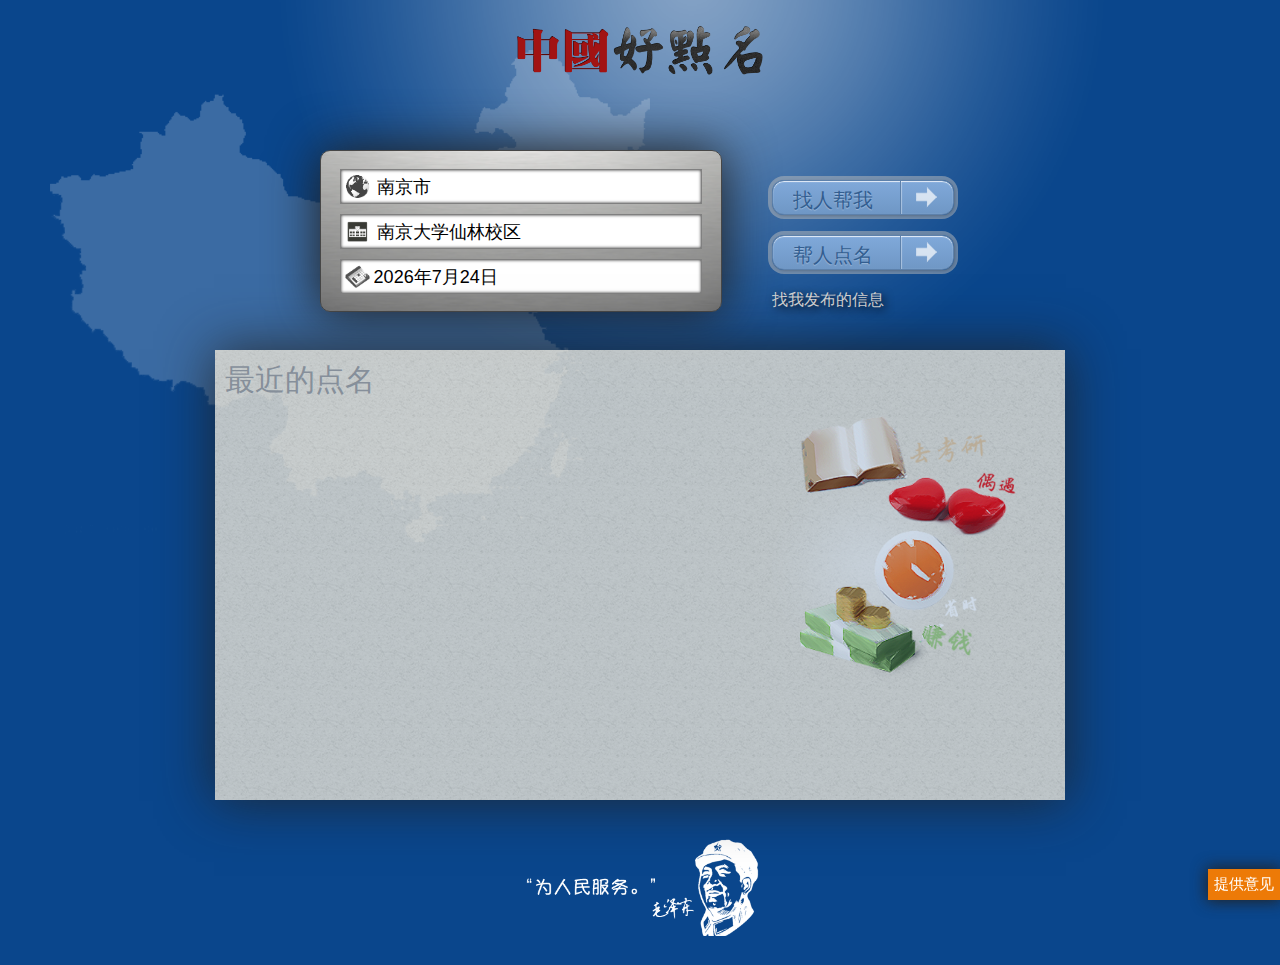
==== commit 83459bc2: "modifying some of CSS and updating feed back, adding word count" ====
--- a/Index.html
+++ b/Index.html
@@ -43,6 +43,22 @@
 		<script src="scripts/lib/fullcalendar.min.js" type='text/javascript' ></script>
 		<script src="scripts/lib/jquery.placeholder.min.js" type="text/javascript"></script>
 
+
+		<script type="text/javascript">
+
+		  var _gaq = _gaq || [];
+		  _gaq.push(['_setAccount', 'UA-37956546-1']);
+		  _gaq.push(['_setDomainName', 'huaixuesheng.com']);
+		  _gaq.push(['_trackPageview']);
+
+		  (function() {
+		    var ga = document.createElement('script'); ga.type = 'text/javascript'; ga.async = true;
+		    ga.src = ('https:' == document.location.protocol ? 'https://ssl' : 'http://www') + '.google-analytics.com/ga.js';
+		    var s = document.getElementsByTagName('script')[0]; s.parentNode.insertBefore(ga, s);
+		  })();
+
+		</script>
+
 	</head>
 
 	<body>
--- a/style/css/universe.css
+++ b/style/css/universe.css
@@ -20,6 +20,7 @@
     background-size: contain;
     margin-left: auto;
     margin-right: auto;
+    cursor: pointer;
 }
 
 .gradi {
@@ -68,7 +69,7 @@
 .hxsbutton-text{
     padding-top: 6px;
     display:block;
-    font-size:18px;
+    font-size:20px;
     white-space:nowrap;
     text-shadow:0px 1px 1px rgba(255,255,255,0.3);
     color:#335e90;
--- a/style/css/index.css
+++ b/style/css/index.css
@@ -10,7 +10,7 @@
 	height: 100%;
 	background: rgb(10,70,140);
 	margin: 0;
-	font-family: main,Verdana,serif;
+	font-family: Verdana,Verdana,serif;
 }
 
 @font-face { 
@@ -65,6 +65,7 @@
 	border: 1px solid #808080;
 	margin-left: auto;
 	margin-right: auto;
+	box-shadow: inset 0 0 3px .2px #444;
 }
 
 .main-input-box:hover {
@@ -100,10 +101,12 @@
 
 #datePicker {
 	float: right;
-	height: 100%;
-	width: 90%;
+	height: 70%;
+	width: 89%;
 	border: 0px;
 	font-size: 18px;
+	margin-top: 4px;
+	margin-right: 5px;
 }
 
 /* end of Left Box Selection */
@@ -116,6 +119,7 @@
 	margin-left: 50px;
 	width: 250px;
 	height: 150px;
+	font-family: main,Verdana,serif;
 }	
 
 .main-help-me-others-find {
@@ -166,40 +170,33 @@
 /* end of Right Side Box Selection 			 */
 
 #main-selected {
-	height: 400px;
+	height: 450px;
 	width: 850px;
 	background: url("../../img/backg.png");
+	box-shadow: 0 0 50px 1px #222;
+	opacity: 0.8;
 }
 
 
 #main-left-selected {
 	float: left;
+	height: 450px;
+	width: 500px;
+	padding-left: 10px;
+}
+
+#main-recent {
+	color: #999999;
+	padding-top: 10px;
+	font-size: 30px;
+	font-family: main,Verdana,serif;
+}
+
+#main-info {
+	width: 520px;
+	height: 380px;
 	position: relative;
-	height: 500px;
-	width: 350px;
-	padding-left: 10px;
-}
-
-#main-recent {
-	color: #4169E1;
-	padding-top: 10px;
-}
-
-#main-info {
-	position: absolute;
-	width: 500px;
-	height: 350px;
-	top: 0;
-	bottom: 0;
-	left: 0;
-	right: 0;
-	margin-top: 40px;
-	margin-bottom: 10px;
-}
-
-#main-info > hr {
-	margin: 0;
-	height: 0.5px;
+	margin-top: 10px;
 }
 
 /* End of selected of left side */
--- a/style/css/effect.css
+++ b/style/css/effect.css
@@ -30,8 +30,5 @@
     border: 0;
     height: 1px;
     background: #333;
-    background-image: -webkit-linear-gradient(left, #ccc, #333, #ccc); 
-    background-image:    -moz-linear-gradient(left, #ccc, #333, #ccc); 
-    background-image:     -ms-linear-gradient(left, #ccc, #333, #ccc); 
-    background-image:      -o-linear-gradient(left, #ccc, #333, #ccc); 
+    
 }--- a/style/css/results.css
+++ b/style/css/results.css
@@ -4,61 +4,89 @@
 	cursor: pointer;
 }
 
+.singleSearchResult:hover{
+	background-color: #F1F7BC;
+	-webkit-transition: ease .2s; 
+}
+
 .searchResultImgSrc {
 	float: left;
-	height: 100%;
-	/*padding-top: 9px;
-	padding-left: 9px;
-	width: 70px;
-	height: 70px;*/
+	margin-top: 9px;
+	margin-bottom: 9px;
+	margin-left: 9px;
+	height: 71%;
+	border: solid 4px #fff;  
+    outline: solid 1px #888;  
 }
 
 .searchResultInfoContainer {
 	float: left;
 	height: 100%;
 	width: auto;
+	margin-left: 5px;
 }
 
 .searchResultLocation {
 	padding-top: 5%;
 	padding-left: 5%;
-	height: 30%;
+	height: 25%;
 	width: 100%;
+	font-weight:bold;
+	font-size: 115%;
+	opacity: 0.9;
 }
 
 .searchResultWindow {
 	padding-left: 5%;
-	height: 30%;
+	height: 20%;
 	width: 100%;
+	opacity: 0.6;
 }
 
 .searchResultType {
 	margin-top: 5%;
 	padding-left: 5%;
-	height: 30%;
-	font-size: 50%;
+	height: 25%;
+	font-size: 80%;
 }
 
 .searchResultPriceContainer {
 	float: right;
 	height: 100%;
+	padding-right: 10px;
 }
 
 .searchResultTotalValue {
 	text-align: right;
-	height: 60%;
+	height: 50%;
 	width: 100%;
 	font-size: 250%;
-	padding-top: 5%;
+	padding-top: 10%;
+	opacity: 0.7;
 }
 
+.searchResultTotalValueSpan {
+	font-size: 50%;
+}
+
+.searchResultHour {
+	text-align: right;
+	height: 15%;
+	width: 90%;
+	font-size: 80%;	
+	opacity: 0.8;
+	margin-right: 1px;
+}
 .searchResultDividedPrice {
 	text-align: right;
-	height: 30%;
-	width: 100%;
-	font-size: 50%;
+	height: 15%;
+	width: 90%;
+	font-size: 80%;
+	opacity: 0.8;
+	margin-right: 1px;
 }
 
 hr {
 	width: 100%;
+	opacity: 0.5;
 }--- a/style/css/detail.css
+++ b/style/css/detail.css
@@ -146,6 +146,7 @@
 	float: left;
 	height: 300px;
 	width: 600px;
+	word-wrap:break-word;
 }
 
 #detail-submitContainer {
--- a/style/css/helpAndAskSearch.css
+++ b/style/css/helpAndAskSearch.css
@@ -17,7 +17,25 @@
 
 .help-ask-catContainer {
 	margin-right: 10px;
-	float: right;
+	float: left;
+	background: url("../../img/cat.png");
+	height: 50px;
+	width: 50px;
+	background-size: contain;
+	cursor: pointer;
+	opacity: 0.3;
+}
+
+.help-ask-catContainer:hover {
+	margin-right: 10px;
+	float: left;
+	background: url("../../img/cathover.png");
+	-webkit-transition: ease .2s;
+	height: 50px;
+	width: 50px;
+	background-size: contain;
+	cursor: pointer;
+	opacity: 1;
 }
 
 .help-ask-catContainer img {
@@ -30,10 +48,14 @@
 	width: 40%;
 	margin-left: 8%;
 	margin-top: 3%;
-	background-color: #DCDCDC;
+	background-image: url("../../img/metal.png");
+	background-size: cover;
     vertical-align: bottom;
     display: inline-block;
     padding: 10px;
+    font-weight: bold;
+    font-size: 110%;
+    padding-top: -5px;
 }
 
 .help-ask-row {
@@ -45,6 +67,11 @@
 .help-ask-row p {
 	float: left;
 	margin: 0;
+	opacity: 0.5;
+}
+
+.help-ask-row span {
+	opacity: 0.5;
 }
 
 .help-ask-input-location {
@@ -52,9 +79,12 @@
 	border: 1px solid #A6A6A6;
 	margin-left: 10px;
 	margin-right: 10px;
-	width: 70%;
+	margin-top: 1px;
+	width: 75%;
 	cursor: pointer;
 	background-color: #FFFFFF;
+	font-weight: normal;
+	font-size: 90%;
 }
 
 #help-input-content {
@@ -64,14 +94,26 @@
 
 .help-ask-input-datePicker {
 	width: 40%;
+	font-size: 90%;
 }
 
-.help-ask-input-gender {
-	width: 100px;
+#ask-input-gender {
+	margin-left: 5px;
+	width: 80px;
+	font-size: 100%;
+	border-color:#999;
+}
+
+#help-input-gender {
+	margin-left: 5px;
+	width: 80px;
+	font-size: 100%;
+	border-color:#999;
 }
 
 .help-ask-input-price {
 	width: 10%;
+	font-size: 100%;
 }
 
 .help-ask-submit {
@@ -141,8 +183,9 @@
 .help-ask-secondaryContainer > hr {
 	float: left;
 	width: 375px;
-	margin-left: 25px;
-	margin-right: 25px;
+	height: 0.5px;
+	margin-left: 20px;
+	margin-right: 20px;
 	margin-top: 0;
 	margin-bottom: 0;
 }
@@ -150,7 +193,7 @@
 .help-ask-secondaryContainer > div {
 	float: left;
 	width: 375px;
-	margin-left: 25px;
-	margin-right: 25px;
+	margin-left: 20px;
+	margin-right: 20px;
 	height: 70px;
 }--- a/style/css/popUp/popup.css
+++ b/style/css/popUp/popup.css
@@ -14,10 +14,10 @@
     float: right;
     background: url("../../../img/close.png");
     background-size: cover;
-    width: 30px;
-    height: 30px;
-    margin-top: -10px;
-    margin-right: -10px;
+    width: 25px;
+    height: 25px;
+    margin-top: 10px;
+    margin-right: 10px;
     cursor: pointer;
     opacity: 0.6;
 }
--- a/style/css/popUp/popUp-LocationPicker.css
+++ b/style/css/popUp/popUp-LocationPicker.css
@@ -1,29 +1,49 @@
 #popupBoxLocation {
 	margin-top: 150px;
-	height: 400px;
+	height: 450px;
 	width: 800px;
 	margin-left: auto;
 	margin-right: auto;
-	background: url("../../../img/metalfull.png");
-	background-size: 100% 100%;
+	background-color: rgba(255,255,255,0.8);
 	-moz-box-shadow: 0 0 30px 5px #111;
 	-webkit-box-shadow: 0 0 30px 5px #111;
-	box-shadow: 0 0 30px 5px #111;
+	box-shadow: 0 0 30px 5px #808080;
 	padding-bottom: 10px;
 }
 
 #location-modal-titleContainer {
-	margin-top: -10px;
 	height: 10%;
-	width: 100%;
-	padding-top: 5px;
-	padding-left: 10px;
+	width: 90%;
+	padding-top: 20px;
+	padding-left: 5%;
+	color: white;
+}
+
+#location-modal-titleContainer div {
+	background: url("../../../img/universitypick.png");
+	background-repeat: no-repeat;
+	background-size: contain;
+	float: left;
+	height: 50px;
+	width: 50px;
+	opacity: 0.7;
+	margin-left: 230px;
+	margin-top: 5px;
+}
+
+#location-modal-titleContainer p {
+	float: left;
+	padding-top: 10px;
+	font-size: 120%;
+	padding-left: 5px;
+	color: black;
+	visibility: hidden;
 }
 
 #location-modal-provinceContainer {
 	background-color: #FFFFFF;
 	margin-left: 5%;
-	height: 20%;
+	height: 19%;
 	width: 90%;
 	overflow-y: auto;
 	border-style: solid;
@@ -38,15 +58,21 @@
 }
 
 #location-modal-provinceContainer div:hover {
-	background-color: #000;
+	background-color: #B0B0B0;
 	cursor: pointer;
+	color: white;
+	-webkit-transition: ease .1s;
+}
+
+.location-modal-province {
+	width: 7%;
 }
 
 #location-modal-cityContainer {
 	background-color: #FFFFFF;
 	margin-left: 5%;
 	margin-top: 1%;
-	height: 10%;
+	height: 13%;
 	width: 90%;
 	overflow-y: auto;
 	border-style:solid;
@@ -61,15 +87,21 @@
 }
 
 #location-modal-cityContainer div:hover {
-	background-color: #000;
+	background-color: #B0B0B0;
 	cursor: pointer;
+	color: white;
+	-webkit-transition: ease .1s;
+}
+
+.location-modal-city {
+	width: 17%;
 }
 
 #location-modal-universityContainer {
 	background-color: #FFFFFF;
 	margin-left: 5%;
 	margin-top: 1%;
-	height: 50%;
+	height: 37%;
 	width: 90%;
 	overflow-x: hidden; 
 	overflow-y: auto;
@@ -80,15 +112,25 @@
 #location-modal-universityContainer div {
     display: inline-block;
     margin-left: 5px;
-   	margin-top: 5px;
-	width: 32%;
+   	margin-top: 3px;
+	width: 24%;
 }
 
 #location-modal-universityContainer div:hover {
-	background-color: #000;
+	background-color: #B0B0B0;
 	cursor: pointer;
+	color: white;
+	-webkit-transition: ease .1s;
 }
 
-.location-modal-entry{
-	color: #B0B0B0;
+.location-modal-university {
+	font-size: 80%;
+	text-align: center;
+}
+
+.location-modal-entry {
+	color: #808080;
+	border-width: 1px;
+	border-style: solid;
+	border-color: white;
 }--- a/style/css/popUp/popUp-InfoSearch.css
+++ b/style/css/popUp/popUp-InfoSearch.css
@@ -21,7 +21,7 @@
 
 #enterInfoSearch-modal-emailContainer {
 	padding-top: 20px;
-	padding-left: 20px;
+	padding-left: 35px;
 }
 
 .infoSearch-modal-container-word {
--- a/style/css/popUp/popUp-Register.css
+++ b/style/css/popUp/popUp-Register.css
@@ -4,7 +4,8 @@
 	width: 500px;
 	margin-right: auto;
 	margin-left: auto;
-	background: url("../../../img/metalfull.png");
+	background: url("../../../img/metal.png");
+	background-size: cover;
 	-moz-box-shadow: 0 0 30px 5px #111;
 	-webkit-box-shadow: 0 0 30px 5px #111;
 	box-shadow: 0 0 30px 5px #111;
@@ -27,6 +28,15 @@
 	float: left;
 	margin-left: 10px;
 	width: 70%;
+}
+
+/*overring input*/
+#register-modal-courseLengthInMinutes{
+	width: 60%;
+}
+
+#register-modal-courseLengthInMinutesContainer span{
+	padding-left: 5px;
 }
 
 #register-modal-notice {
--- a/style/css/popUp/popUp-edit.css
+++ b/style/css/popUp/popUp-edit.css
@@ -32,6 +32,13 @@
 .edit-line input {
 	width: 60%;
 }
+
+/*overwriting input*/
+#detail-modal-courseLengthInMinutes{
+	width: 45%;
+	margin-right: 5px;
+}
+
 
 #detail-modal-upperLeftContainer {
 	float: left;
@@ -68,6 +75,15 @@
 	width: 100%;
 	height: 10%;
 	margin-left: 10%;
+}
+
+/*overwriting part of title*/
+#detail-modal-wordCount{
+	float: right;
+	color: #888;
+	font-size: 16px;
+	font-weight: bold;
+	margin-right: 20%;
 }
 
 #detail-modal-content {
--- a/style/css/feedBack.css
+++ b/style/css/feedBack.css
@@ -1,23 +1,118 @@
-#feedBackShow{
+#feedBackShow {
 	position: fixed;
 	bottom: 0px;
 	right: 0px;
 	font-size: 15px;
 	z-index: 500;
 	padding: 6px;
-
-	background: #ffb76b; /* Old browsers */
-	/* IE9 SVG, needs conditional override of 'filter' to 'none' */
-	background: url([data-uri]);
-	background: -moz-linear-gradient(top, #ffb76b 0%, #ff7c00 40%, #ff7c00 80%, #ff7f04 100%); /* FF3.6+ */
-	background: -webkit-gradient(linear, left top, left bottom, color-stop(0%,#ffb76b), color-stop(40%,#ff7c00), color-stop(80%,#ff7c00), color-stop(100%,#ff7f04)); /* Chrome,Safari4+ */
-	background: -webkit-linear-gradient(top, #ffb76b 0%,#ff7c00 40%,#ff7c00 80%,#ff7f04 100%); /* Chrome10+,Safari5.1+ */
-	background: -o-linear-gradient(top, #ffb76b 0%,#ff7c00 40%,#ff7c00 80%,#ff7f04 100%); /* Opera 11.10+ */
-	background: -ms-linear-gradient(top, #ffb76b 0%,#ff7c00 40%,#ff7c00 80%,#ff7f04 100%); /* IE10+ */
-	background: linear-gradient(to bottom, #ffb76b 0%,#ff7c00 40%,#ff7c00 80%,#ff7f04 100%); /* W3C */
-	filter: progid:DXImageTransform.Microsoft.gradient( startColorstr='#ffb76b', endColorstr='#ff7f04',GradientType=0 ); /* IE6-8 */
+	background: #ED7A07;
+	cursor: pointer;
+	color: white;
+	-moz-box-shadow: 0 0 15px 1px #222;
+	-webkit-box-shadow: 0 0 15px 1px #222;
+	box-shadow: 0 0 15px 1px #222;
 }
 
-#feedBackContainer{
-	display: none;
+#feedBackContainer {
+	height: 350px;
+	width: 600px;
+	margin-top: 140px;
+	margin-left: auto;
+	margin-right: auto;
+	background-color: #CCCCCC;
+	-moz-box-shadow: 0 0 30px 5px #111;
+	-webkit-box-shadow: 0 0 30px 5px #111;
+	box-shadow: 0 0 30px 5px #111;
+}
+
+#feedBackShow:hover{
+	background: #D93814;
+	-webkit-transition: ease .2s;
+}
+
+#feedBackClose{
+	float: right;
+	background: url("../../img/close.png");
+	background-size: cover;
+	width: 25px;
+	height: 25px;
+	margin-top: 10px;
+	margin-right: 10px;
+	cursor: pointer;
+	opacity: 0.6;
+}
+
+#feedBackIntro{
+	padding-top: 30px;
+	margin-left: 50px;
+}
+
+#feedBackContent{
+	margin-left: 50px;
+	margin-top: 20px;
+	height: 200px;
+	width: 500px;
+	font-size: 15px;
+}
+
+#feedBackNotice{
+	float: left;
+	color: #888;
+	font-size: 16px;
+	font-weight: bold;
+	margin-left: 50px;
+}
+
+#feedBackSubmit{
+	float: right;
+	margin-right: 50px;
+	margin-top:-10px;
+
+	background:#80a9da;
+    background:-webkit-gradient(linear,left top,left bottom,color-stop(#80a9da,0),color-stop(#6f97c5,1));
+    background:-webkit-linear-gradient(top, #80a9da 0%, #6f97c5 100%);
+    background:-moz-linear-gradient(top, #80a9da 0%, #6f97c5 100%);
+    background:-o-linear-gradient(top, #80a9da 0%, #6f97c5 100%);
+    background:linear-gradient(top, #80a9da 0%, #6f97c5 100%);
+    filter:progid:DXImageTransform.Microsoft.gradient( startColorstr='#80a9da', endColorstr='#6f97c5',GradientType=0 );
+    padding-left:20px;
+    padding-right:20px;
+    height:33px;
+    position:relative;
+    border:1px solid #5d81ab;
+    -webkit-box-shadow:0px 1px 1px rgba(255,255,255,0.8) inset, 1px 1px 3px rgba(0,0,0,0.2), 0px 0px 0px 4px rgba(188,188,188,0.5);
+    -moz-box-shadow:0px 1px 1px rgba(255,255,255,0.8) inset, 1px 1px 3px rgba(0,0,0,0.2), 0px 0px 0px 4px rgba(188,188,188,0.5);
+    box-shadow:0px 1px 1px rgba(255,255,255,0.8) inset, 1px 1px 3px rgba(0,0,0,0.2), 0px 0px 0px 4px rgba(188,188,188,0.5);
+    -webkit-border-radius:12px;
+    -moz-border-radius:12px;
+    border-radius:12px;
+    clear:both;
+    overflow:hidden;
+
+	font-size: 20px;
+	text-shadow: 0px 1px 1px rgba(255,255,255,0.3);
+	color: #335e90;
+	overflow: hidden;
+	text-align: center;
+	-webkit-transition-duration: 0.2s;
+	-webkit-transition-delay: 0s;
+	-webkit-transition-property: all;
+	-webkit-transition-timing-function: linear;
+}
+
+#feedBackSubmit:hover{
+	color: rgb(255, 255, 255);
+	cursor: pointer;
+	display: block;
+	font-family: main, Verdana, serif;
+	font-size: 20px;
+	overflow-x: hidden;
+	overflow-y: hidden;
+	text-shadow: rgb(93, 129, 171) 0px 1px 1px;
+
+
+    -webkit-box-shadow:0px 1px 1px rgba(255,255,255,0.8) inset, 1px 1px 3px rgba(0,0,0,0.2);
+    -moz-box-shadow:0px 1px 1px rgba(255,255,255,0.8) inset, 1px 1px 3px rgba(0,0,0,0.2);
+    box-shadow:0px 1px 1px rgba(255,255,255,0.8) inset, 1px 1px 3px rgba(0,0,0,0.2);
+    cursor: pointer;
 }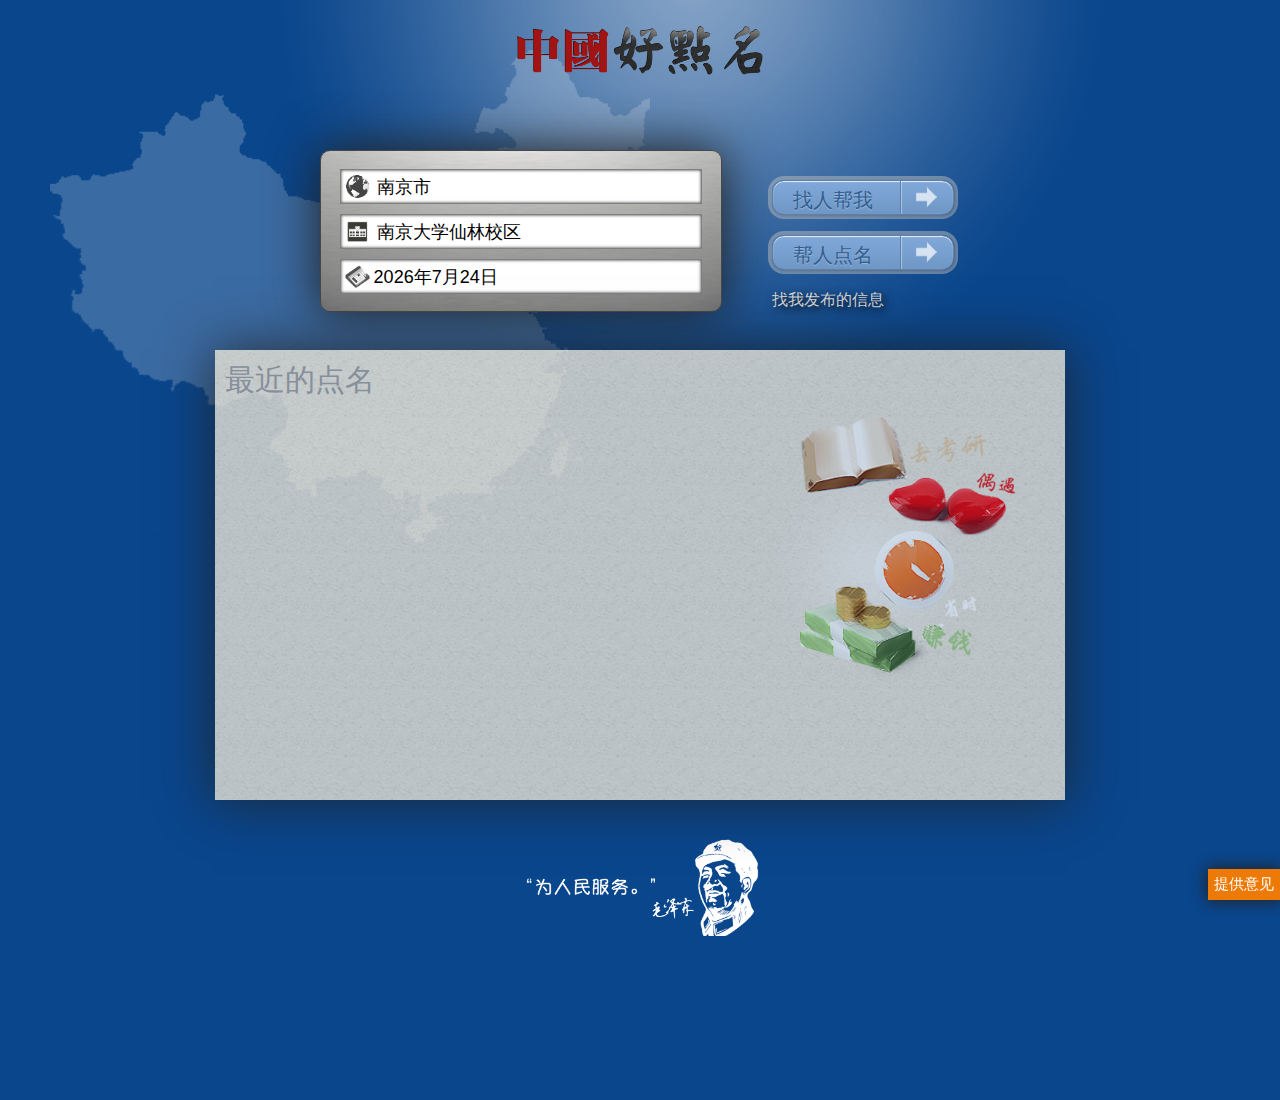
==== commit e45b905b: "lol" ====
--- a/Index.html
+++ b/Index.html
@@ -18,9 +18,10 @@
 		<!--watch out for IE-->
 		
 		<title>坏学生</title>
+
+		<link rel="icon" type="image/png" href="img/favicon.png" />
 		
 		<link href="style/css/universe.css" rel="stylesheet" type="text/css">
-		
 		<link href="style/css/index.css" rel="stylesheet" type="text/css">
 		<link href="style/css/effect.css" rel="stylesheet" type="text/css">
 		<link href="style/css/results.css" rel="stylesheet" type="text/css">
@@ -32,14 +33,15 @@
 		<link href="style/css/popUp/popUp-InfoSearch.css" rel="stylesheet" type="text/css">
 		<link href="style/css/popUp/popUp-Register.css" rel="stylesheet" type="text/css">
 		<link href="style/css/popUp/popUp-edit.css" rel="stylesheet" type="text/css">
-		<link href="style/css/jquery-ui-1.9.2.custom.min.css" rel="stylesheet" type="text/css">
+		<link href="style/css/jquery-ui-1.10.0.custom.min.css" rel="stylesheet" type="text/css">
 		<link href='style/css/fullcalendar.css' rel='stylesheet' type='text/css'/>
 		<link href='style/css/feedBack.css' rel='stylesheet' type='text/css'/>
+		<link href='style/css/customOverWrite.css' rel='stylesheet' type='text/css'/>
 
 		<script src="scripts/lib/jquery-1.8.3.min.js" type="text/javascript"></script>
 		<script src="scripts/lib/underscore-min.js" type="text/javascript"></script>	
 		<script src="scripts/lib/backbone-min.js" type="text/javascript"></script>
-		<script src="scripts/lib/jquery-ui-1.9.2.custom.min.js" type="text/javascript"></script>
+		<script src="scripts/lib/jquery-ui-1.10.0.custom.min.js" type="text/javascript"></script>
 		<script src="scripts/lib/fullcalendar.min.js" type='text/javascript' ></script>
 		<script src="scripts/lib/jquery.placeholder.min.js" type="text/javascript"></script>
 
--- a/style/css/index.css
+++ b/style/css/index.css
@@ -174,14 +174,16 @@
 	width: 850px;
 	background: url("../../img/backg.png");
 	box-shadow: 0 0 50px 1px #222;
-	opacity: 0.8;
+	-moz-opacity: 0.80;
+	opacity: 0.80;
+	-ms-filter:"progid:DXImageTransform.Microsoft.Alpha"(Opacity=80);
 }
 
 
 #main-left-selected {
 	float: left;
 	height: 450px;
-	width: 500px;
+	width: 550px;
 	padding-left: 10px;
 }
 
--- a/style/css/effect.css
+++ b/style/css/effect.css
@@ -13,7 +13,7 @@
 .full-width {
     position: relative;
     width: 850px;
-    height: auto;
+    height: 1100px;
     margin-left: auto;
     margin-right: auto;
 }
--- a/style/css/results.css
+++ b/style/css/results.css
@@ -27,7 +27,7 @@
 }
 
 .searchResultLocation {
-	padding-top: 5%;
+	padding-top: 8%;
 	padding-left: 5%;
 	height: 25%;
 	width: 100%;
@@ -72,15 +72,14 @@
 .searchResultHour {
 	text-align: right;
 	height: 15%;
-	width: 90%;
+	width: 100%;
 	font-size: 80%;	
 	opacity: 0.8;
-	margin-right: 1px;
 }
 .searchResultDividedPrice {
 	text-align: right;
 	height: 15%;
-	width: 90%;
+	width: 100%;
 	font-size: 80%;
 	opacity: 0.8;
 	margin-right: 1px;
--- a/style/css/detail.css
+++ b/style/css/detail.css
@@ -1,6 +1,6 @@
 #detail-upper-container {
 	width: 850px;
-	height: 350px;
+	height: 300px;
 }
 
 #detail-full-width p {
@@ -14,10 +14,9 @@
 }
 
 #detail-title div {
-	display: table-cell;
-	vertical-align: middle;
 	height: 100%;
 }
+
 
 #detail-title div p {
 	float: left;
@@ -26,46 +25,96 @@
 	color: #FFFFFF;
 }
 
-#detail-title img {
-	float: right;
-	height: 100%;
-	cursor: pointer;
+#detail-titleContent{
+	padding-top: 10px;
+
+}
+
+#detail-cat{
+	float: left;
+	background: url("../../img/cat.png");
+	height: 50px;
+	width: 50px;
+	background-size: contain;
+	cursor: pointer;
+}
+
+#detail-cat:hover {
+	background: url("../../img/cathover.png");
+	-webkit-transition: ease .2s;
+	height: 50px;
+	width: 50px;
+	background-size: contain;
+	cursor: pointer;
+	background-repeat: no-repeat;
 }
 
 #detail-upper-content {
 	width: 850px;
-	height: 250px;
+	height: 220px;
 	margin-top: 25px;
 	margin-bottom: 25px;
 }
 
+#detail-schoolLogoContainer{
+	float: left;
+	width: 180px;
+	height: 180px;
+	padding-left: 10px;
+}
+
 #detail-schoolLogo {
-	float: left;
+	position: absolute;
 	width: 150px;
-	margin-top: 50px;
-}
+	height: 150px;
+	margin-top: 10px;
+	background-size: contain;
+	background-repeat: no-repeat;
+	background-image: url(../../img/school.png);
+	-moz-opacity: 0.20;
+	opacity: 0.20;
+	-ms-filter:"progid:DXImageTransform.Microsoft.Alpha"(Opacity=20);
+}
+
+
 #calendar-holder {
 	float: left;
-	height: 250px;
-	width: 450px;
+	padding-left: 40px;
+	height: 180px;
+	width: 300px;
+	text-align: center !important;
+	-moz-opacity: 0.90;
+	opacity: 0.90;
+	-ms-filter:"progid:DXImageTransform.Microsoft.Alpha"(Opacity=90);
+}
+
+.fc-day-number {
+	position: absolute;
+	padding-left: 12px !important;
+	padding-top: 5px !important;
+	text-align: center;
 }
 
 #detail-price-sex {
 	float: right;
-	height: 250px;
+	height: 200px;
 	width: 250px;
 }
 
 #detail-priceContainer {
-	height: 150px;
+	height: 110px;
 	width: 250px;
 }
 
 #detail-totalPrice {
 	width: 250px;
-	font-size: 80px;
+	font-size: 70px;
 	color: #FFFFFF;
 	text-align: center;
+}
+
+#detail-totalPrice  span{
+	font-size: 40px;
 }
 
 #detail-dividedPrice {
@@ -79,11 +128,13 @@
 	display: block;
 	margin-left: auto;   
 	margin-right: auto;
+	float: right;
+	padding-right: 30px;
 }
 
 #detail-lower-container {
 	width: 850px;
-	height: 400px;
+	height: 600px;
 	background: url("../../img/backg.png");
 	-moz-box-shadow:    0px -5px 15px 1px #222;
 	-webkit-box-shadow: 0px -5px 15px 1px #222;
@@ -105,23 +156,62 @@
 }
 
 #detail-submit-button {
-	margin-top: 15px;
-	margin-right: 15px;
 	float: right;
-	background-color: #00FF00;
-	width: 250px;
-	height: 50px;
-	cursor: pointer;
-	display: table;
+	font-family: main, Verdana, serif;
+	background: #80a9da;
+	background: -webkit-gradient(linear,left top,left bottom,color-stop(#80a9da,0),color-stop(#6f97c5,1));
+	background: -webkit-linear-gradient(top, #80a9da 0%, #6f97c5 100%);
+	background: -moz-linear-gradient(top, #80a9da 0%, #6f97c5 100%);
+	background: -o-linear-gradient(top, #80a9da 0%, #6f97c5 100%);
+	background: linear-gradient(top, #80a9da 0%, #6f97c5 100%);
+	filter: progid:DXImageTransform.Microsoft.gradient( startColorstr='#80a9da', endColorstr='#6f97c5',GradientType=0 );
+	margin-top: 10px;
+	margin-right: 20px;
+	padding-top: 8px;
+	padding-left: 20px;
+	padding-right: 20px;
+	height: 33px;
+	position: relative;
+	border: 1px solid #5d81ab;
+	-webkit-box-shadow: 0px 1px 1px rgba(255,255,255,0.8) inset, 1px 1px 3px rgba(0,0,0,0.2), 0px 0px 0px 4px rgba(188,188,188,0.5);
+	-moz-box-shadow: 0px 1px 1px rgba(255,255,255,0.8) inset, 1px 1px 3px rgba(0,0,0,0.2), 0px 0px 0px 4px rgba(188,188,188,0.5);
+	box-shadow: 0px 1px 1px rgba(255,255,255,0.8) inset, 1px 1px 3px rgba(0,0,0,0.2), 0px 0px 0px 4px rgba(188,188,188,0.5);
+	-webkit-border-radius: 12px;
+	-moz-border-radius: 12px;
+	border-radius: 12px;
+	clear: both;
+	overflow: hidden;
+	font-size: 10px;
+	text-shadow: 0px 1px 1px rgba(255,255,255,0.3);
+	color: #335e90;
+	overflow: hidden;
+	text-align: center;
+	-webkit-transition-duration: 0.2s;
+	-webkit-transition-delay: 0s;
+	-webkit-transition-property: all;
+	-webkit-transition-timing-function: linear;
+}
+
+#detail-submit-button:hover{
+	color: rgb(255, 255, 255);
+	cursor: pointer;
+	display: block;
+	font-family: main, Verdana, serif;
+	overflow-x: hidden;
+	overflow-y: hidden;
+	text-shadow: rgb(93, 129, 171) 0px 1px 1px;
+	-webkit-box-shadow: 0px 1px 1px rgba(255,255,255,0.8) inset, 1px 1px 3px rgba(0,0,0,0.2);
+	-moz-box-shadow: 0px 1px 1px rgba(255,255,255,0.8) inset, 1px 1px 3px rgba(0,0,0,0.2);
+	box-shadow: 0px 1px 1px rgba(255,255,255,0.8) inset, 1px 1px 3px rgba(0,0,0,0.2);
+	cursor: pointer;
 }
 
 #detail-submit-button p {
 	margin: 0;
+	padding: 0;
 	display: table-cell;
 	vertical-align: middle;
 	font-size: 200%;
-	color: white;
-	padding-left: 5px;
 }
 
 #detail-lower-title img {
@@ -138,15 +228,34 @@
 #detail-contactInfoContainer {
 	float: left;
 	height: 300px;
-	width: 200px;
+	width: 270px;
+	padding-top: 20px;
 	padding-left: 20px;
 }
 
+#detail-contactInfoContainer p{
+	padding-left: 10px;
+	width: 190px;
+	height: 20px;
+}
+
 #detail-content {
-	float: left;
-	height: 300px;
-	width: 600px;
+	position: absolute;
+	height: 450px;
+	width: 450px;
+	padding: 10px;
 	word-wrap:break-word;
+	font-family: main, Verdana, serif;
+	font-size: 18px;
+	border: solid 3px rgb(185, 185, 185);
+	top: 20px;
+	left: 330px;
+	overflow: hidden;
+}
+
+#detail-content pre{
+	margin-top: 0.5em;
+	margin-bottom: 0.5em;
 }
 
 #detail-submitContainer {
--- a/style/css/helpAndAskSearch.css
+++ b/style/css/helpAndAskSearch.css
@@ -23,7 +23,6 @@
 	width: 50px;
 	background-size: contain;
 	cursor: pointer;
-	opacity: 0.3;
 }
 
 .help-ask-catContainer:hover {
@@ -35,7 +34,6 @@
 	width: 50px;
 	background-size: contain;
 	cursor: pointer;
-	opacity: 1;
 }
 
 .help-ask-catContainer img {
@@ -45,9 +43,9 @@
 
 .help-ask-createContainer {
 	height: 50%;
-	width: 40%;
-	margin-left: 8%;
-	margin-top: 3%;
+	width: 48%;
+	margin-top: 5%;
+	margin-left: 3%;
 	background-image: url("../../img/metal.png");
 	background-size: cover;
     vertical-align: bottom;
@@ -59,41 +57,46 @@
 }
 
 .help-ask-row {
-	width: 100%;
 	height: 20%;
-	margin-bottom: 2%;
+	margin-bottom: 2.5%;
 }
 
 .help-ask-row p {
 	float: left;
 	margin: 0;
-	opacity: 0.5;
+	-moz-opacity: 0.50;
+	opacity: 0.50;
+	-ms-filter:"progid:DXImageTransform.Microsoft.Alpha"(Opacity=50);
 }
 
 .help-ask-row span {
-	opacity: 0.5;
+	-moz-opacity: 0.50;
+	opacity: 0.50;
+	-ms-filter:"progid:DXImageTransform.Microsoft.Alpha"(Opacity=50);
 }
 
 .help-ask-input-location {
 	float: left;
+	margin-left: 5px;
+	margin-right: 5px;
 	border: 1px solid #A6A6A6;
-	margin-left: 10px;
-	margin-right: 10px;
-	margin-top: 1px;
-	width: 75%;
+	width: 80%;
+	height: 70%;
 	cursor: pointer;
 	background-color: #FFFFFF;
 	font-weight: normal;
-	font-size: 90%;
 }
 
 #help-input-content {
-	width: 80%;
-	margin-right: 10px;
+	position: relative;
+	border: 1px solid #A6A6A6;
+	width: 70%;
+	height: 70%;
+	top: -3px;
 }
 
 .help-ask-input-datePicker {
-	width: 40%;
+	width: 35%;
 	font-size: 90%;
 }
 
@@ -106,55 +109,46 @@
 
 #help-input-gender {
 	margin-left: 5px;
-	width: 80px;
+	width: 130px;
 	font-size: 100%;
 	border-color:#999;
 }
 
 .help-ask-input-price {
-	width: 10%;
+	width: 18%;
 	font-size: 100%;
 }
 
 .help-ask-submit {
-	background-color: #99FF33;
 	cursor: pointer;
 	height: 12%;
-	width: 25%;
-	margin-left: 10%;
+	width: 9.5%;
+	margin-left: 5%;
+	margin-bottom: 10px;
     vertical-align: bottom;
     display: inline-block;
 }
 
-.help-ask-submit div {
-	float: left;
-	height: 100%;
-	color: #FFFFFF;
-	font-size: 30px;
-	padding-left: 10px;
-}
-
-.help-ask-submit img {
-	float: right;
-	height: 100%;
-}
 
 .help-ask-lower-container {
 	background: url("../../img/backg.png");
 	position: relative;
-	height: 450px;
+	height: 650px;
 	width: 850px;
-	background-color: #CCCC66;
+	box-shadow: 0 0 30px 2px #222;
+	-moz-opacity: 0.80;
+	opacity: 0.80;
+	-ms-filter:"progid:DXImageTransform.Microsoft.Alpha"(Opacity=80);
 }
 
 .help-ask-lower-title {
 	width: 100%;
-	height: 20%;
+	height: 70px;
 }
 
 .help-ask-alternative-title {
 	width: 30%;
-	color: #0099CC;
+	color: #A0A0A0;
 	font-size: 40px;
 	margin-top: 10px;
 	margin-left: 10px;
@@ -165,7 +159,7 @@
 
 .help-ask-gender {
 	width: 20%;	
-	color: #0099CC;
+	color: #A0A0A0;
 	cursor: pointer;
 	vertical-align: bottom;
     display: inline-block;
@@ -173,27 +167,17 @@
 
 .help-ask-secondaryContainer {
 	position: absolute;
-	top: 20%;
+	top: 80px;
 	bottom: 0;
-	height: 80%;
+	height: 560px;
 	width: 100%;
 	overflow: auto;
 }
 
-.help-ask-secondaryContainer > hr {
-	float: left;
-	width: 375px;
-	height: 0.5px;
-	margin-left: 20px;
-	margin-right: 20px;
-	margin-top: 0;
-	margin-bottom: 0;
-}
-
 .help-ask-secondaryContainer > div {
 	float: left;
-	width: 375px;
-	margin-left: 20px;
-	margin-right: 20px;
-	height: 70px;
+	width: 400px;
+	margin-left: 13px;
+	margin-right: 12px;
+	height: 100px;
 }--- a/style/css/infoSearch.css
+++ b/style/css/infoSearch.css
@@ -27,11 +27,14 @@
 	width: 100%;
 	background: url("../../img/backg.png");
 	overflow: auto;
+	-moz-opacity: 0.80;
+	opacity: 0.80;
+	-ms-filter:"progid:DXImageTransform.Microsoft.Alpha"(Opacity=80);
 }
 
 #info-info > div {
 	float: left;
-	width: 375px;
+	width: 400px;
 	margin-left: 25px;
 	margin-right: 25px;
 	height: 100px;
--- a/style/css/popUp/popUp-InfoSearch.css
+++ b/style/css/popUp/popUp-InfoSearch.css
@@ -4,7 +4,8 @@
 	width: 400px;
 	margin-left: auto;
 	margin-right: auto;
-	background-color: #CCCCCC;
+	background: url("../../../img/metal.png");
+	background-size: contain;
 	-moz-box-shadow: 0 0 30px 5px #111;
 	-webkit-box-shadow: 0 0 30px 5px #111;
 	box-shadow: 0 0 30px 5px #111;
@@ -20,51 +21,86 @@
 }
 
 #enterInfoSearch-modal-emailContainer {
-	padding-top: 20px;
+	padding-top: 30px;
 	padding-left: 35px;
 }
 
 .infoSearch-modal-container-word {
 	float: left;
+	text-align: right;
+	color: rgb(92,92,92);
+	font-weight: bold;
+	margin-left: -20px;
 }
 
 .infoSearch-modal-input {
 	display: table-cell;
 	vertical-align: middle;
 	float: right;
-	width: 80%;
-	height: 100%;
+	width: 70%;
+	height: 120%;
+	margin-right: 30px;
 }
 
 #modal-noticeContainer {
-	float: right;
-	text-align: right;
-	padding-right: 50px;
+	float: left;
+	text-align: left;
+	padding-left: 105px;
 	font-size: 10px;
 	width: 100%;
+	color: rgb(92,92,92);
 }
 
-#enterInfoSearch-modal-submit {
-	margin-top: 10px;
+#enterInfoSearch-modal-submit{
 	float: right;
-	width: 150px;
-	height: 30px;
-	cursor: pointer;
-	background-color: #00FF00;
-	margin-right: 10px;
+	margin-right: 20px;
 	display: table;
+	font-family: main, Verdana, serif;
+
+	background:#80a9da;
+    background:-webkit-gradient(linear,left top,left bottom,color-stop(#80a9da,0),color-stop(#6f97c5,1));
+    background:-webkit-linear-gradient(top, #80a9da 0%, #6f97c5 100%);
+    background:-moz-linear-gradient(top, #80a9da 0%, #6f97c5 100%);
+    background:-o-linear-gradient(top, #80a9da 0%, #6f97c5 100%);
+    background:linear-gradient(top, #80a9da 0%, #6f97c5 100%);
+    filter:progid:DXImageTransform.Microsoft.gradient( startColorstr='#80a9da', endColorstr='#6f97c5',GradientType=0 );
+    padding-left:20px;
+    padding-right:20px;
+    height:33px;
+    position:relative;
+    border:1px solid #5d81ab;
+    -webkit-box-shadow:0px 1px 1px rgba(255,255,255,0.8) inset, 1px 1px 3px rgba(0,0,0,0.2), 0px 0px 0px 4px rgba(188,188,188,0.5);
+    -moz-box-shadow:0px 1px 1px rgba(255,255,255,0.8) inset, 1px 1px 3px rgba(0,0,0,0.2), 0px 0px 0px 4px rgba(188,188,188,0.5);
+    box-shadow:0px 1px 1px rgba(255,255,255,0.8) inset, 1px 1px 3px rgba(0,0,0,0.2), 0px 0px 0px 4px rgba(188,188,188,0.5);
+    -webkit-border-radius:12px;
+    -moz-border-radius:12px;
+    border-radius:12px;
+    clear:both;
+    overflow:hidden;
+
+	font-size: 20px;
+	text-shadow: 0px 1px 1px rgba(255,255,255,0.3);
+	color: #335e90;
+	overflow: hidden;
+	text-align: center;
+	-webkit-transition-duration: 0.2s;
+	-webkit-transition-delay: 0s;
+	-webkit-transition-property: all;
+	-webkit-transition-timing-function: linear;
 }
 
-#enterInfoSearch-modal-submit p {
-	margin: 0;
-	color: #FFFFFF;
+#enterInfoSearch-modal-submit:hover{
+	color: rgb(255, 255, 255);
+	cursor: pointer;
+	display: block;
+	font-family: main, Verdana, serif;
 	font-size: 20px;
-	display: table-cell;
-	vertical-align: middle;
-	text-align: center;
-}
-
-#enterInfoSearch-modal-submit img {
-	float: right;
-	height: 100%;
+	overflow-x: hidden;
+	overflow-y: hidden;
+	text-shadow: rgb(93, 129, 171) 0px 1px 1px;
+    -webkit-box-shadow:0px 1px 1px rgba(255,255,255,0.8) inset, 1px 1px 3px rgba(0,0,0,0.2);
+    -moz-box-shadow:0px 1px 1px rgba(255,255,255,0.8) inset, 1px 1px 3px rgba(0,0,0,0.2);
+    box-shadow:0px 1px 1px rgba(255,255,255,0.8) inset, 1px 1px 3px rgba(0,0,0,0.2);
+    cursor: pointer;
+    -webkit-transition: ease 0.2s;
 }--- a/style/css/fullcalendar.css
+++ b/style/css/fullcalendar.css
@@ -132,8 +132,8 @@
 	}
 	
 .fc-cell-overlay { /* semi-transparent rectangle while dragging */
-	background: #9cf;
-	opacity: .2;
+	background: #FF5900;
+	opacity: .6;
 	filter: alpha(opacity=20); /* for IE */
 	}
 	
--- a/style/css/feedBack.css
+++ b/style/css/feedBack.css
@@ -19,7 +19,8 @@
 	margin-top: 140px;
 	margin-left: auto;
 	margin-right: auto;
-	background-color: #CCCCCC;
+	background: url("../../img/metal.png");
+	background-size: contain;
 	-moz-box-shadow: 0 0 30px 5px #111;
 	-webkit-box-shadow: 0 0 30px 5px #111;
 	box-shadow: 0 0 30px 5px #111;
@@ -42,6 +43,10 @@
 	opacity: 0.6;
 }
 
+#feedBackClose:hover{
+	opacity: 1;
+}
+
 #feedBackIntro{
 	padding-top: 30px;
 	margin-left: 50px;
@@ -57,7 +62,7 @@
 
 #feedBackNotice{
 	float: left;
-	color: #888;
+	color: #B5B5B5;
 	font-size: 16px;
 	font-weight: bold;
 	margin-left: 50px;
@@ -67,6 +72,7 @@
 	float: right;
 	margin-right: 50px;
 	margin-top:-10px;
+	font-family: main, Verdana, serif;
 
 	background:#80a9da;
     background:-webkit-gradient(linear,left top,left bottom,color-stop(#80a9da,0),color-stop(#6f97c5,1));
--- a/style/css/customOverWrite.css
+++ b/style/css/customOverWrite.css
@@ -0,0 +1,3 @@
+#ui-datepicker-div{
+	font-size: 12px !important;
+}
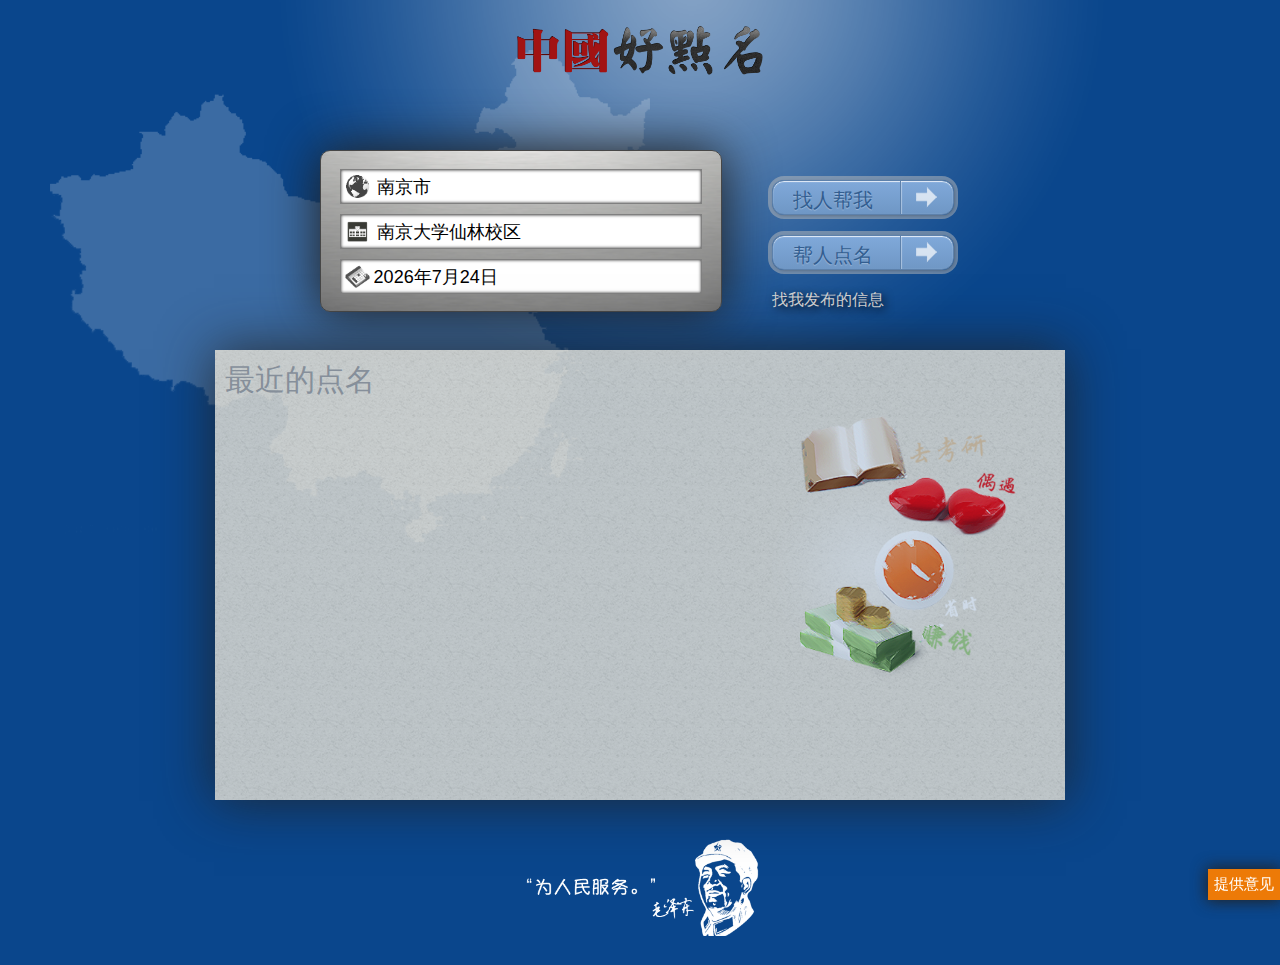
==== commit 184ff8b5: "improving multiple CSS" ====
--- a/Index.html
+++ b/Index.html
@@ -17,7 +17,7 @@
 
 		<!--watch out for IE-->
 		
-		<title>坏学生</title>
+		<title>好点名 v0.9Alpha</title>
 
 		<link rel="icon" type="image/png" href="img/favicon.png" />
 		
--- a/style/css/universe.css
+++ b/style/css/universe.css
@@ -123,10 +123,10 @@
     top:50%;
     margin:-20px 0px 0px -20px;
     background:transparent url(../../asset/arrow.png) no-repeat 50% 55%;
-    -webkit-transition:all 0.3s linear;
-    -moz-transition:all 0.3s linear;
-    -o-transition:all 0.3s linear;
-    transition:all 0.3s linear;
+    -webkit-transition:all 0.2s linear;
+    -moz-transition:all 0.2s linear;
+    -o-transition:all 0.2s linear;
+    transition:all 0.2s linear;
 }
 .hxsbutton:hover{
     padding-right:180px;
--- a/style/css/effect.css
+++ b/style/css/effect.css
@@ -18,6 +18,10 @@
     margin-right: auto;
 }
 
+#main-full-width{
+    height: 850px;
+}
+
 .backgroundImage {
     position: absolute;
     top: 50px;
--- a/style/css/detail.css
+++ b/style/css/detail.css
@@ -1,6 +1,6 @@
 #detail-upper-container {
 	width: 850px;
-	height: 300px;
+	height: 310px;
 }
 
 #detail-full-width p {
@@ -33,7 +33,7 @@
 #detail-cat{
 	float: left;
 	background: url("../../img/cat.png");
-	height: 50px;
+	height: 50px !important;
 	width: 50px;
 	background-size: contain;
 	cursor: pointer;
@@ -139,11 +139,13 @@
 	-moz-box-shadow:    0px -5px 15px 1px #222;
 	-webkit-box-shadow: 0px -5px 15px 1px #222;
 	box-shadow:         0px -5px 15px 1px #222;
+
 }
 
 #detail-lower-title {
 	width: 850px;
 	height: 50px;
+	padding-top: 10px;
 	display: table;
 }
 
@@ -152,7 +154,13 @@
 	display: table-cell;
 	vertical-align: middle;
 	font-size: 40px;
-	padding-left: 20px;
+	padding-left: 15px;
+
+	color: #A0A0A0;
+	font-size: 40px;
+	margin-right: 10px;
+	vertical-align: bottom;
+	display: inline-block;
 }
 
 #detail-submit-button {
@@ -237,6 +245,15 @@
 	padding-left: 10px;
 	width: 190px;
 	height: 20px;
+	font-weight:bold;
+	overflow: hidden;
+}
+
+.detail-contactInfo-entry{
+	line-height: 20px;
+	font-size: 12px;
+	font-weight:normal !important;
+	min-width: 285px;
 }
 
 #detail-content {
@@ -250,7 +267,7 @@
 	border: solid 3px rgb(185, 185, 185);
 	top: 20px;
 	left: 330px;
-	overflow: hidden;
+	overflow: auto;
 }
 
 #detail-content pre{
--- a/style/css/popUp/popUp-edit.css
+++ b/style/css/popUp/popUp-edit.css
@@ -11,14 +11,15 @@
 }
 
 #detail-modal-upperContainer {
-	height: 40%;
-	width: 100%;
+	height: 220px;
+	width: 800px;
 }
 
 .edit-line {
 	width: 100%;
+	height: 23px;
 	margin-bottom: 10px;
-	padding-left: 10%;
+	padding-left: 80px;
 	display: table;
 	position: relative;
 }
@@ -30,7 +31,9 @@
 }
 
 .edit-line input {
-	width: 60%;
+	width: 155px;
+	background-color: #FFFFFF;
+	box-shadow: inset 0 0 3px .2px #444;
 }
 
 /*overwriting input*/
@@ -42,8 +45,8 @@
 
 #detail-modal-upperLeftContainer {
 	float: left;
-	height: 100%;
-	width: 50%;
+	height: 220px;
+	width: 370px;
 }
 
 #detail-modal-notice {
@@ -53,17 +56,47 @@
 }
 
 #detail-modal-emailContainer {
-	margin-top: 5%;
+	margin-top: 20px;
 }
 
 #detail-modal-upperRightContainer {
 	float: left;
-	height: 100%;
-	width: 45%;
+	height: 220px;
+	width: 390px;
 }
 
 #detail-modal-priceContainer {
-	margin-top: 5%;
+	margin-top: 20px;
+}
+
+#detail-modal-city{
+	position: relative;
+	display: table;
+	width: 159px;
+	background-color: #FFFFFF;
+	box-shadow: inset 0 0 3px .2px #444;
+	margin-left: 0px;
+	margin-top: 2px;
+	padding-bottom: 1px;
+	padding-left: 1px;
+	padding-right: 1px;
+	padding-top: 1px;
+	cursor: pointer;
+}
+
+#detail-modal-university{
+	position: relative;
+	display: table;
+	min-width: 158px;
+	background-color: #FFFFFF;
+	box-shadow: inset 0 0 3px .2px #444;
+	margin-left: 0px;
+	margin-right: 0px;
+	padding-bottom: 1px;
+	padding-left: 1px;
+	padding-right: 2px;
+	padding-top: 1px;
+	cursor: pointer;
 }
 
 #detail-modal-lowerContainer {
@@ -91,19 +124,21 @@
 	height: 60%;
 	margin-left: 10%;
 	resize: none;
+	font-family: main, Verdana, serif;
+	font-size: 14px;
 }
 
 #edit-bottom-button {
 	width: 100%;
-	height: 30%;
-	margin-top: 10px;
+	height: 70px;
+	margin-top: 25px;
 }
 
 #detail-modal-deleteButton {
 	float: left;
 	height: 50%;
-	width: 30%;
-	margin-left: 10px;
+	width: 220px;
+	margin-left: 40px;
 	background-color: red;
 	display: table;
 	cursor: pointer;
@@ -121,8 +156,8 @@
 #detail-modal-submitButton {
 	float: right;
 	height: 50%;
-	width: 30%;
-	margin-right: 10px;
+	width: 220px;
+	margin-right: 40px;
 	background-color: green;
 	display: table;
 	cursor: pointer;
@@ -139,5 +174,5 @@
 
 #detail-modal-submitButton img {
 	float: right;
-	height: 100%;
+	height: 48px;
 }--- a/style/css/customOverWrite.css
+++ b/style/css/customOverWrite.css
@@ -1,3 +1,7 @@
 #ui-datepicker-div{
 	font-size: 12px !important;
 }
+
+.hasDatepicker{
+	cursor: pointer;
+}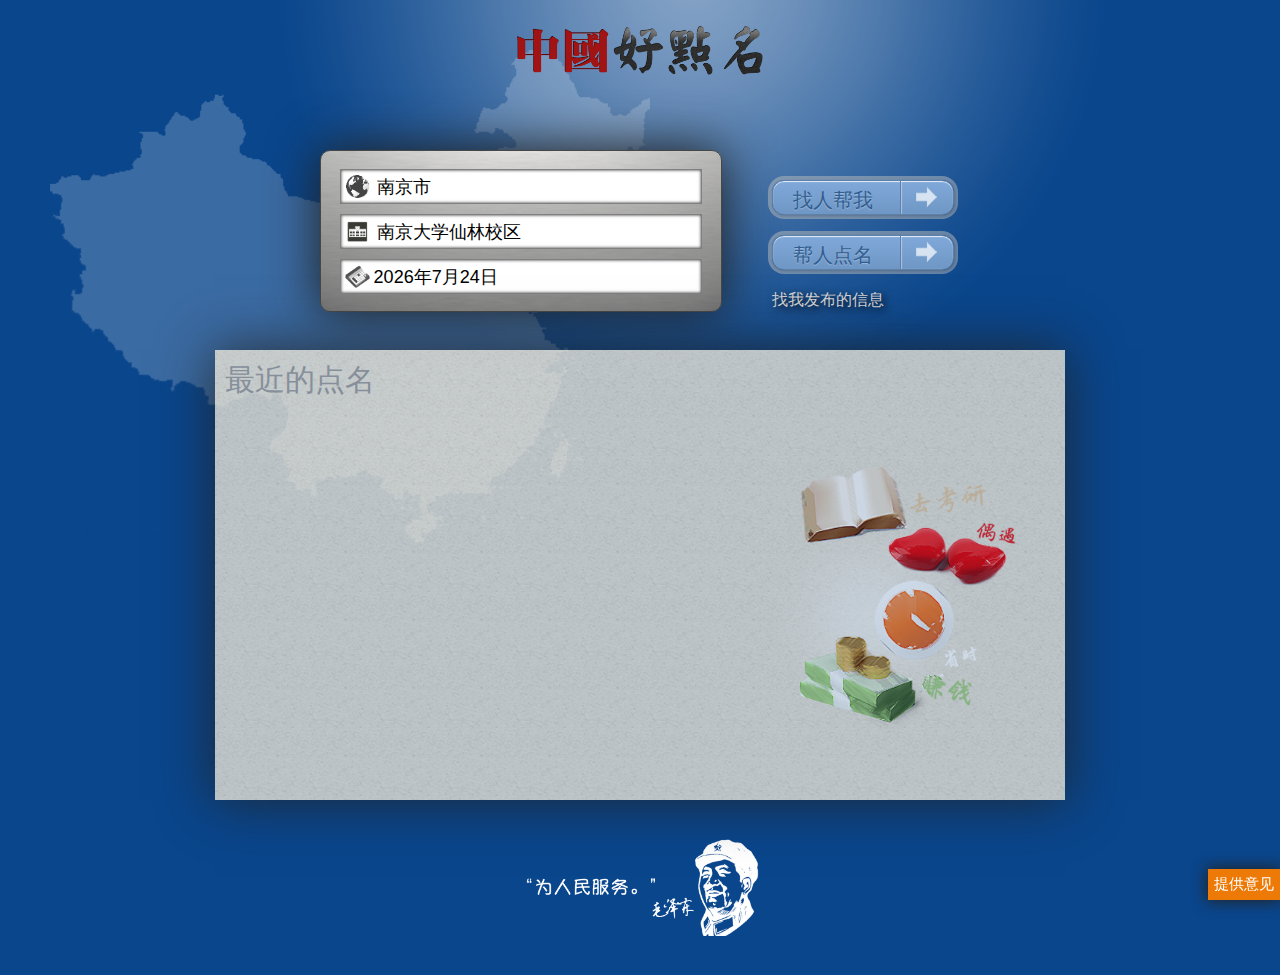
==== commit 3bcd3ef7: "lol" ====
--- a/Index.html
+++ b/Index.html
@@ -17,7 +17,7 @@
 
 		<!--watch out for IE-->
 		
-		<title>好点名 v0.9Alpha</title>
+		<title>好点名 v0.9Beta</title>
 
 		<link rel="icon" type="image/png" href="img/favicon.png" />
 		
--- a/style/css/index.css
+++ b/style/css/index.css
@@ -1,22 +1,25 @@
 html {
-	width: 100%;
-	height: 100%;
 	margin: 0;
+	min-height: 100%;
+	min-width: 100%;
 }
 
 body {
-	position: relative;
-	width: 100%;
-	height: 100%;
 	background: rgb(10,70,140);
 	margin: 0;
 	font-family: Verdana,Verdana,serif;
+	min-height: 100%;
+	min-width: 100%;
 }
 
 @font-face { 
 	font-family: main; 
 	src: url("../../asset/YuppySC.otf") format("opentype");
 } 
+
+#main-full-width{
+    height: 975px;
+}
 
 #footerImage {
 	margin-top: 15px;
@@ -210,6 +213,7 @@
 	background-image: url("../../img/showcase.png");
 	background-repeat: no-repeat;
 	background-size: contain;
+	background-position: 0px 50px;
 	position: absolute;
 	width: 260px;
 	height: 330px;
@@ -218,15 +222,4 @@
 	border: none;
 }
 
-#pencil {
-	position: absolute;
-	margin-left: 22px;
-	margin-top: 3px;
-	width: 34px;
-	height: 34px;
-	background-image: url(../../asset/pencil.png);
-	background-repeat: no-repeat;
-	background-size: contain;
-}
-
-
+
--- a/style/css/effect.css
+++ b/style/css/effect.css
@@ -18,10 +18,6 @@
     margin-right: auto;
 }
 
-#main-full-width{
-    height: 850px;
-}
-
 .backgroundImage {
     position: absolute;
     top: 50px;
--- a/style/css/results.css
+++ b/style/css/results.css
@@ -27,25 +27,27 @@
 }
 
 .searchResultLocation {
-	padding-top: 8%;
-	padding-left: 5%;
+	padding-left: 3px;
+	padding-top: 12px;
 	height: 25%;
 	width: 100%;
+	max-width: 180px;
+	overflow: hidden;
 	font-weight:bold;
 	font-size: 115%;
 	opacity: 0.9;
 }
 
 .searchResultWindow {
-	padding-left: 5%;
-	height: 20%;
+	padding-left: 3px;
+	height: 20px;
 	width: 100%;
 	opacity: 0.6;
 }
 
 .searchResultType {
-	margin-top: 5%;
-	padding-left: 5%;
+	margin-top: 3.75px;
+	padding-left: 3.75px;
 	height: 25%;
 	font-size: 80%;
 }
--- a/style/css/helpAndAskSearch.css
+++ b/style/css/helpAndAskSearch.css
@@ -26,14 +26,9 @@
 }
 
 .help-ask-catContainer:hover {
-	margin-right: 10px;
-	float: left;
 	background: url("../../img/cathover.png");
 	-webkit-transition: ease .2s;
-	height: 50px;
-	width: 50px;
 	background-size: contain;
-	cursor: pointer;
 }
 
 .help-ask-catContainer img {
@@ -59,14 +54,6 @@
 .help-ask-row {
 	height: 20%;
 	margin-bottom: 2.5%;
-}
-
-.help-ask-row p {
-	float: left;
-	margin: 0;
-	-moz-opacity: 0.50;
-	opacity: 0.50;
-	-ms-filter:"progid:DXImageTransform.Microsoft.Alpha"(Opacity=50);
 }
 
 .help-ask-row span {
@@ -158,11 +145,14 @@
 }
 
 .help-ask-gender {
-	width: 20%;	
+	width: 20%;
+	margin-left: 5px;	
 	color: #A0A0A0;
 	cursor: pointer;
 	vertical-align: bottom;
     display: inline-block;
+    text-align: center;
+    border: 1px solid transparent;
 }
 
 .help-ask-secondaryContainer {
@@ -177,7 +167,6 @@
 .help-ask-secondaryContainer > div {
 	float: left;
 	width: 400px;
-	margin-left: 13px;
-	margin-right: 12px;
+	margin-right: 15px;
 	height: 100px;
 }--- a/style/css/infoSearch.css
+++ b/style/css/infoSearch.css
@@ -1,30 +1,41 @@
 #info-full-width {
-	position: relative;
+	height: 850px;
 }
 
 #infoSearchHeader {
-	width: 850px;
-	height: 100px;
-	display: table;
+	width: 100%;
+	height: 70px;
 }
 
-#infoSearchHeader > div {
-	display: table-cell;
-	vertical-align: middle;
+#info-title {
+	float: left;
+	color: #FFFFFF;
+	height: 100%;
 	font-size: 40px;
 }
 
-#infoSearchHeader img {
-	height: 100%;
-	float: right;
+#info-cat {
+	margin-right: 10px;
+	float: left;
+	background: url("../../img/cat.png");
+	height: 50px;
+	width: 50px;
+	background-size: contain;
 	cursor: pointer;
+}
+
+#info-cat:hover {
+	background: url("../../img/cathover.png");
+	-webkit-transition: ease .2s;
+	background-size: contain;
 }
 
 
 #info-info {
+	box-shadow: 0 0 30px 2px #222;
 	position: absolute;
 	height: 650px;
-	width: 100%;
+	width: 850px;
 	background: url("../../img/backg.png");
 	overflow: auto;
 	-moz-opacity: 0.80;
@@ -34,17 +45,6 @@
 
 #info-info > div {
 	float: left;
-	width: 400px;
-	margin-left: 25px;
-	margin-right: 25px;
+	width: 420px;
 	height: 100px;
-}
-
-#info-info > hr {
-	float: left;
-	width: 375px;
-	margin-left: 25px;
-	margin-right: 25px;
-	margin-top: 5px;
-	margin-bottom: 0;
 }--- a/style/css/popUp/popUp-Register.css
+++ b/style/css/popUp/popUp-Register.css
@@ -54,26 +54,56 @@
 	width: 100%;
 }
 
-#register-modal-submit {
+#register-modal-submit{
 	float: right;
-	width: 35%;
-	height: 40px;
-	cursor: pointer;
-	background-color: #00FF00;
-	margin-right: 10px;
+	margin-right: 20px;
 	display: table;
+	font-family: main, Verdana, serif;
+
+	background:#80a9da;
+    background:-webkit-gradient(linear,left top,left bottom,color-stop(#80a9da,0),color-stop(#6f97c5,1));
+    background:-webkit-linear-gradient(top, #80a9da 0%, #6f97c5 100%);
+    background:-moz-linear-gradient(top, #80a9da 0%, #6f97c5 100%);
+    background:-o-linear-gradient(top, #80a9da 0%, #6f97c5 100%);
+    background:linear-gradient(top, #80a9da 0%, #6f97c5 100%);
+    filter:progid:DXImageTransform.Microsoft.gradient( startColorstr='#80a9da', endColorstr='#6f97c5',GradientType=0 );
+    padding-left:20px;
+    padding-right:20px;
+    height:33px;
+    position:relative;
+    border:1px solid #5d81ab;
+    -webkit-box-shadow:0px 1px 1px rgba(255,255,255,0.8) inset, 1px 1px 3px rgba(0,0,0,0.2), 0px 0px 0px 4px rgba(188,188,188,0.5);
+    -moz-box-shadow:0px 1px 1px rgba(255,255,255,0.8) inset, 1px 1px 3px rgba(0,0,0,0.2), 0px 0px 0px 4px rgba(188,188,188,0.5);
+    box-shadow:0px 1px 1px rgba(255,255,255,0.8) inset, 1px 1px 3px rgba(0,0,0,0.2), 0px 0px 0px 4px rgba(188,188,188,0.5);
+    -webkit-border-radius:12px;
+    -moz-border-radius:12px;
+    border-radius:12px;
+    clear:both;
+    overflow:hidden;
+
+	font-size: 20px;
+	text-shadow: 0px 1px 1px rgba(255,255,255,0.3);
+	color: #335e90;
+	overflow: hidden;
+	text-align: center;
+	-webkit-transition-duration: 0.2s;
+	-webkit-transition-delay: 0s;
+	-webkit-transition-property: all;
+	-webkit-transition-timing-function: linear;
 }
 
-#register-modal-submit p {
-	margin: 0;
-	color: #FFFFFF;
+#register-modal-submit:hover{
+	color: rgb(255, 255, 255);
+	cursor: pointer;
+	display: block;
+	font-family: main, Verdana, serif;
 	font-size: 20px;
-	display: table-cell;
-	vertical-align: middle;
-	text-align: center;
+	overflow-x: hidden;
+	overflow-y: hidden;
+	text-shadow: rgb(93, 129, 171) 0px 1px 1px;
+    -webkit-box-shadow:0px 1px 1px rgba(255,255,255,0.8) inset, 1px 1px 3px rgba(0,0,0,0.2);
+    -moz-box-shadow:0px 1px 1px rgba(255,255,255,0.8) inset, 1px 1px 3px rgba(0,0,0,0.2);
+    box-shadow:0px 1px 1px rgba(255,255,255,0.8) inset, 1px 1px 3px rgba(0,0,0,0.2);
+    cursor: pointer;
+    -webkit-transition: ease 0.2s;
 }
-
-#register-modal-submit img {
-	float: right;
-	height: 100%;
-}--- a/style/css/feedBack.css
+++ b/style/css/feedBack.css
@@ -49,6 +49,10 @@
 
 #feedBackIntro{
 	padding-top: 30px;
+	margin-left: 50px;
+}
+
+#mailto{
 	margin-left: 50px;
 }
 
--- a/style/css/customOverWrite.css
+++ b/style/css/customOverWrite.css
@@ -4,4 +4,8 @@
 
 .hasDatepicker{
 	cursor: pointer;
-}+}
+
+#main-left-selected .searchResultLocation {
+	max-width: 280px;
+}
